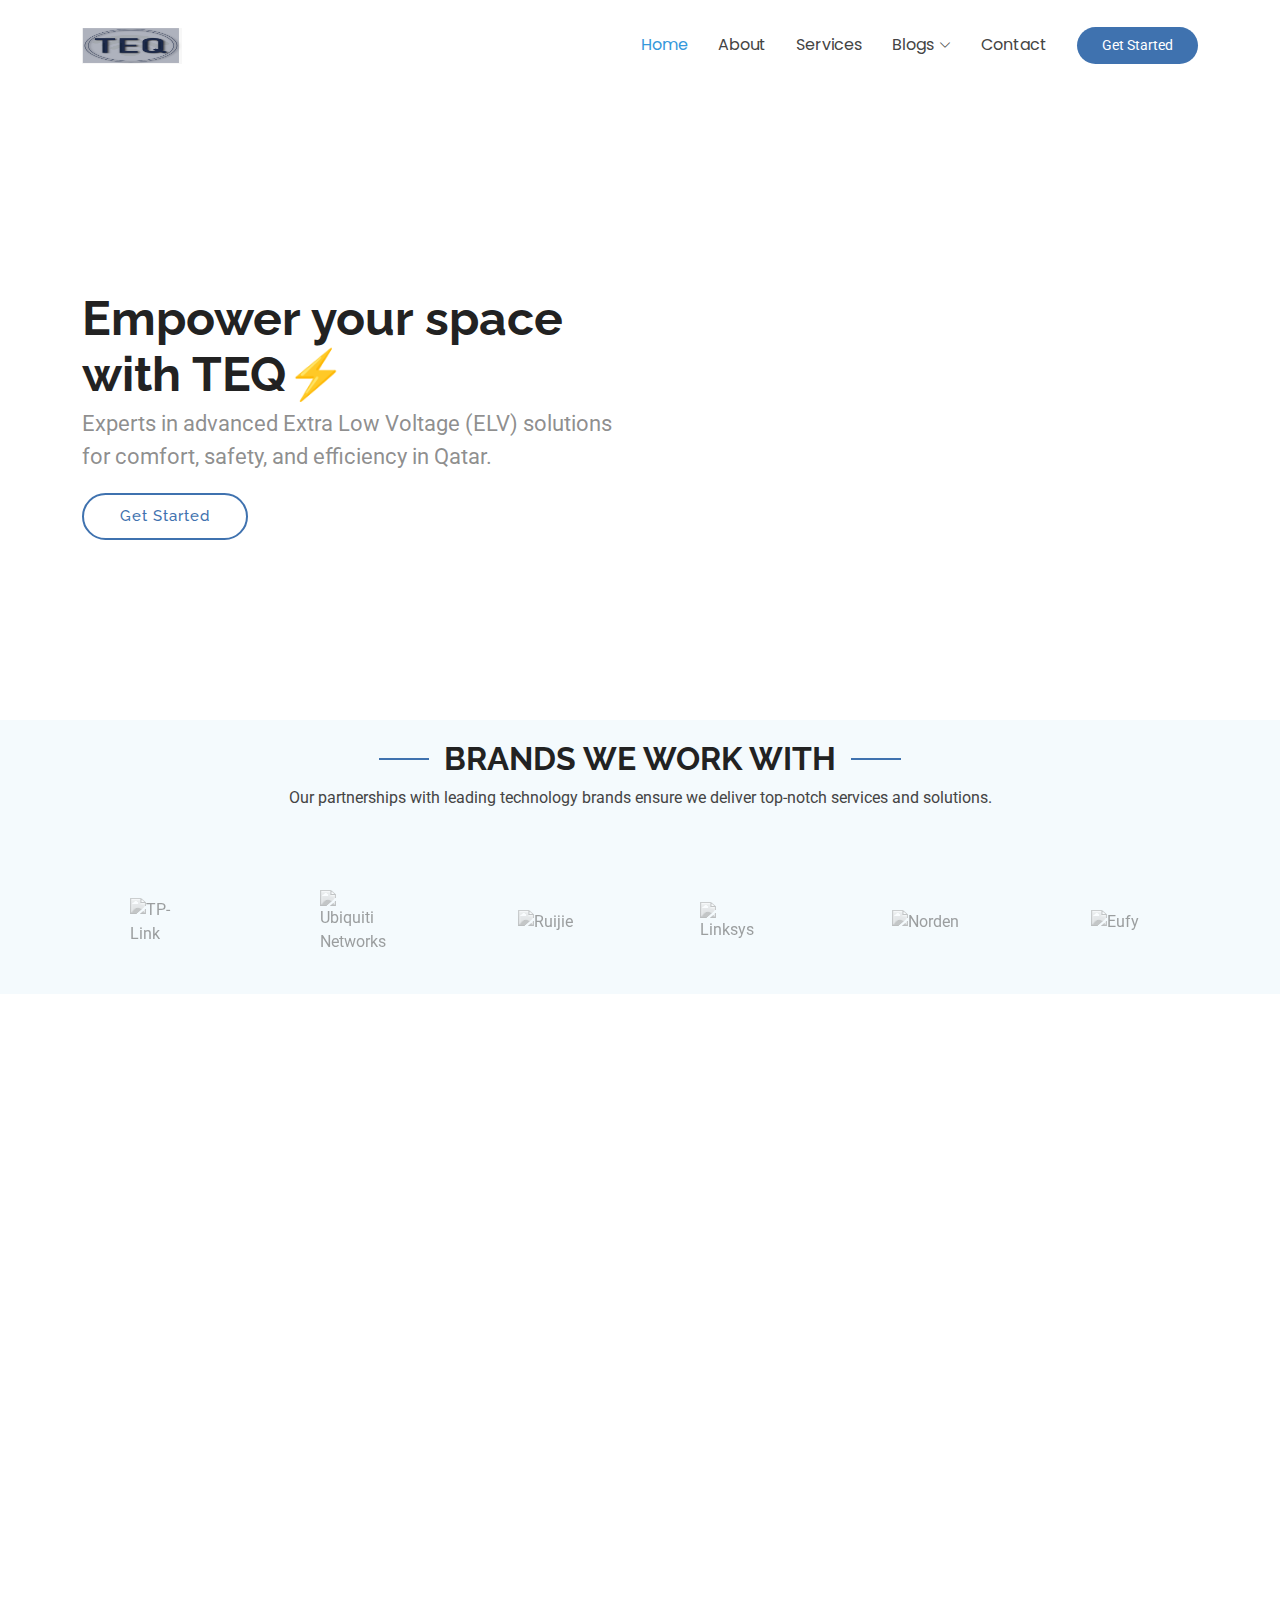
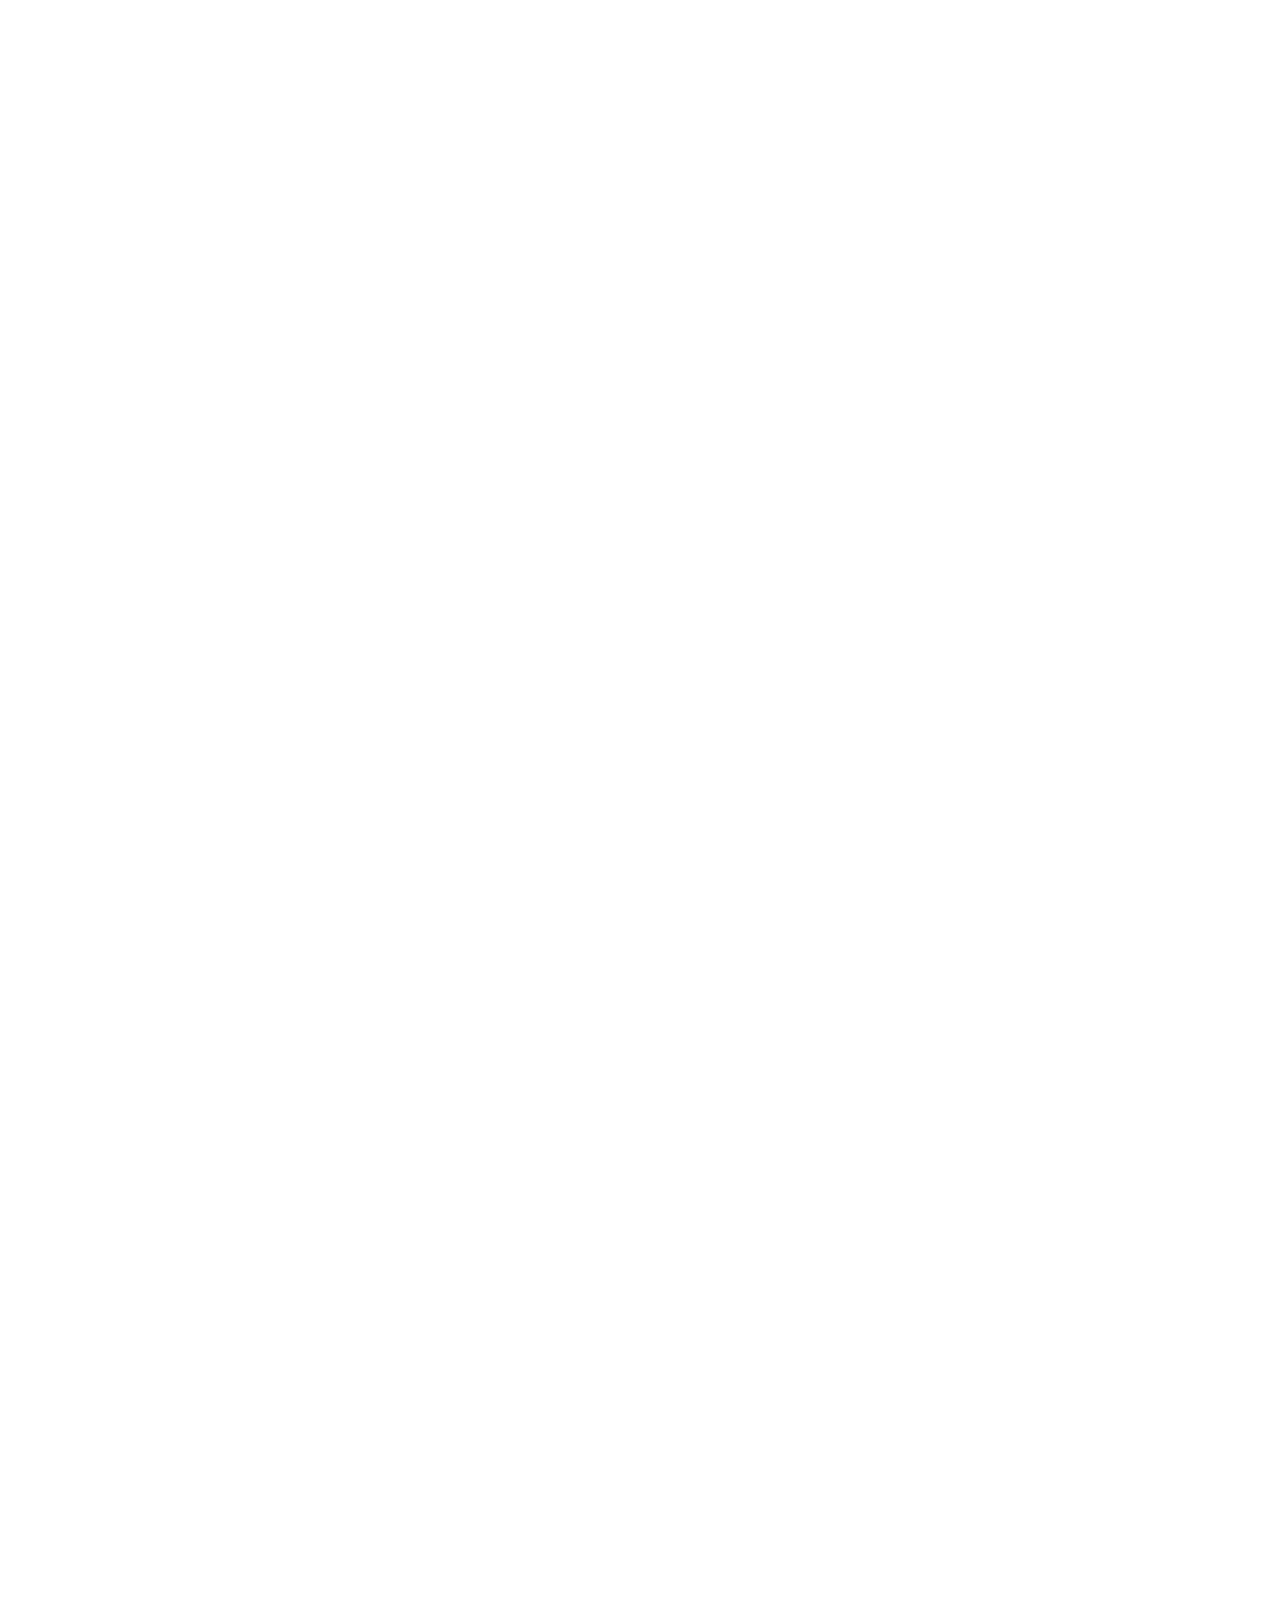
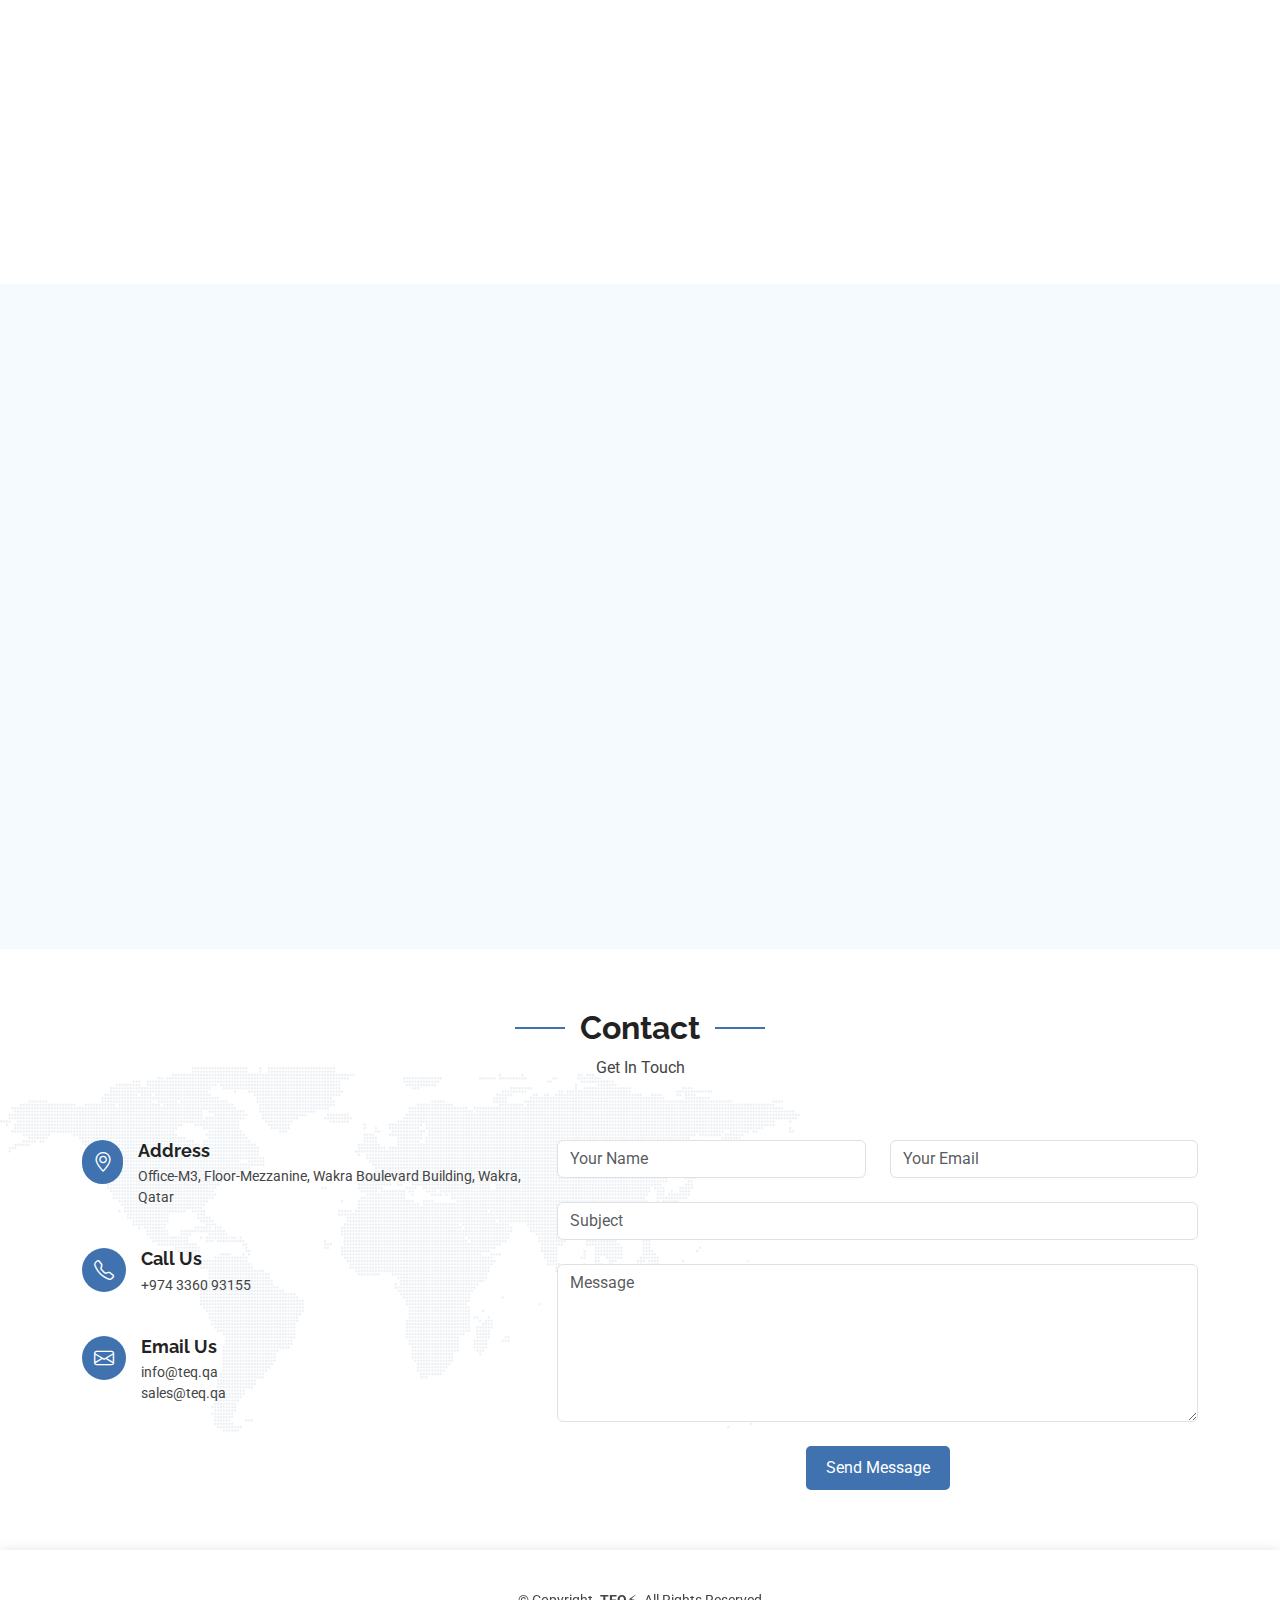
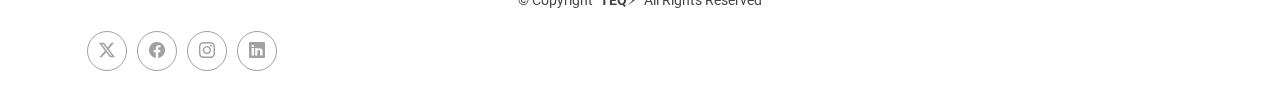
==== index.html @ 2097a6c1 "hide config" ====
<!DOCTYPE html>
<html lang="en">

<head>
  <meta charset="utf-8">
  <meta content="width=device-width, initial-scale=1.0" name="viewport">
  <title>TEQ⚡</title>
  <meta name="description" content="">
  <meta name="keywords" content="">

  <!-- Favicons -->
  <link href="assets/img/favicon.jpg" rel="icon">
  <link href="assets/img/apple-touch-icon.png" rel="apple-touch-icon">

  <!-- Fonts -->
  <link href="https://fonts.googleapis.com" rel="preconnect">
  <link href="https://fonts.gstatic.com" rel="preconnect" crossorigin>
  <link
    href="https://fonts.googleapis.com/css2?family=Roboto:ital,wght@0,100;0,300;0,400;0,500;0,700;0,900;1,100;1,300;1,400;1,500;1,700;1,900&family=Poppins:ital,wght@0,100;0,200;0,300;0,400;0,500;0,600;0,700;0,800;0,900;1,100;1,200;1,300;1,400;1,500;1,600;1,700;1,800;1,900&family=Raleway:ital,wght@0,100;0,200;0,300;0,400;0,500;0,600;0,700;0,800;0,900;1,100;1,200;1,300;1,400;1,500;1,600;1,700;1,800;1,900&display=swap"
    rel="stylesheet">

  <link href="assets/teq/bootstrap/css/bootstrap.min.css" rel="stylesheet">
  <link href="assets/teq/bootstrap-icons/bootstrap-icons.css" rel="stylesheet">
  <link href="assets/teq/aos/aos.css" rel="stylesheet">
  <link href="assets/teq/glightbox/css/glightbox.min.css" rel="stylesheet">
  <link href="assets/teq/swiper/swiper-bundle.min.css" rel="stylesheet">
  <link href="assets/css/main.css" rel="stylesheet">

  <!-- EmailJS SDK -->
  <script type="text/javascript" src="https://cdn.jsdelivr.net/npm/@emailjs/browser@4/dist/email.min.js">
  </script>
  <script type="text/javascript">
    (function () {
      emailjs.init({
        public_key: config.publicKey || publicKey,
      });
    })();
  </script>

</head>

<body class="index-page">
  <header id="header" class="header d-flex align-items-center sticky-top">
    <div class="container-fluid container-xl position-relative d-flex align-items-center">
      <a href="index.html" class="logo d-flex align-items-center me-auto">
        <h1><img src="assets/img/favicon.jpg" alt="TEQ⚡" style="width: 100px; height: auto;"></h1>
      </a>
      <nav id="navmenu" class="navmenu">
        <ul>
          <li><a href="#hero" class="active">Home<br></a></li>
          <li><a href="#about">About</a></li>
          <li><a href="#services">Services</a></li>
          <li class="dropdown"><a href="#"><span>Blogs</span> <i class="bi bi-chevron-down toggle-dropdown"></i></a>
            <ul>
              <li><a href="#">📶 Wi-Fi Networking</a></li>
              <li><a href="#">🎥 CCTV Installation</a></li>
              <li><a href="#">🛎️ Smart Intercom Systems</a></li>
              <li><a href="#">🔌 Structured Cabling</a></li>
              <li><a href="#">🏠 Home Automation</a></li>
              <li><a href="#">📢 Public Address Systems</a></li>
               <!-- <li class="dropdown"><a href="#"><span>Deep Dropdown</span> <i
                class="bi bi-chevron-down toggle-dropdown"></i></a> -->
            <!-- <ul>
              <li><a href="#">Deep Dropdown 1</a></li>
              <li><a href="#">Deep Dropdown 2</a></li>
              <li><a href="#">Deep Dropdown 3</a></li>
              <li><a href="#">Deep Dropdown 4</a></li>
              <li><a href="#">Deep Dropdown 5</a></li>
            </ul> -->
          <!-- </li> -->
            </ul>
          </li>
          <li><a href="#contact">Contact</a></li>
        </ul>
        <i class="mobile-nav-toggle d-xl-none bi bi-list"></i>
      </nav>
      <a class="btn-getstarted" href="index.html#about">Get Started</a>
    </div>
  </header>

  <main class="main">
    <div id="hero"></div>
    <div id="clients"></div>
    <div id="about"></div>
    <div id="services"></div>
    <div id="status"></div>
    <div id="altServices"></div>
    <div id="features"></div>
    <div id="testimonials"></div>
    <!-- <div id="pricing"></div> -->
    <div id="contact"></div>

    <script src="pages/hero.js"></script>
    <script src="pages/clients.js"></script>
    <script src="pages/about.js"></script>
    <script src="pages/services.js"></script>
    <script src="pages/status.js"></script>
    <script src="pages/altservices.js"></script>
    <script src="pages/features.js"></script>
    <script src="pages/testimonials.js"></script>
     <!-- <script src="pages/pricing.js"></script> -->
    <script src="pages/contact.js"></script>
  </main>

    <script>
      document.addEventListener("DOMContentLoaded", () => {
        ['hero', 'clients', 'about', 'services', 'status', 'altServices', 'features', 'testimonials', 'contact'].forEach(section => {
          document.getElementById(`${section}`).innerHTML = window[`${section}Section`];
        });
      });
    </script>
 

  <footer id="footer" class="footer">
    <div class="container">
      <div class="copyright text-center ">
        <p>© <span>Copyright</span> <strong class="px-1 sitename">TEQ⚡</strong> <span>All Rights Reserved</span></p>
      </div>
      <div class="social-links d-flex justify-content-start">
        <a href=""><i class="bi bi-twitter-x"></i></a>
        <a href=""><i class="bi bi-facebook"></i></a>
        <a href=""><i class="bi bi-instagram"></i></a>
        <a href=""><i class="bi bi-linkedin"></i></a>
      </div>
      <!-- <div class="credits d-flex justify-content-end">
        Designed by <a href="https://teq.qa/">Teq.qa</a>
      </div>  -->
    </div>
  </footer>

  <!-- Scroll Top -->
  <a href="#" id="scroll-top" class="scroll-top d-flex align-items-center justify-content-center"><i
      class="bi bi-arrow-up-short"></i></a>

  <!-- Preloader -->
  <div id="preloader"></div>

  <!-- teq JS Files -->
  <script src="assets/teq/bootstrap/js/bootstrap.bundle.min.js"></script>
  <script src="assets/teq/php-email-form/validate.js"></script>
  <script src="assets/teq/aos/aos.js"></script>
  <script src="assets/teq/glightbox/js/glightbox.min.js"></script>
  <script src="assets/teq/purecounter/purecounter_vanilla.js"></script>
  <script src="assets/teq/swiper/swiper-bundle.min.js"></script>
  <script src="assets/teq/imagesloaded/imagesloaded.pkgd.min.js"></script>
  <script src="assets/teq/isotope-layout/isotope.pkgd.min.js"></script>

  <!-- Main JS File -->
  <script src="assets/js/main.js"></script>

</body>

</html>
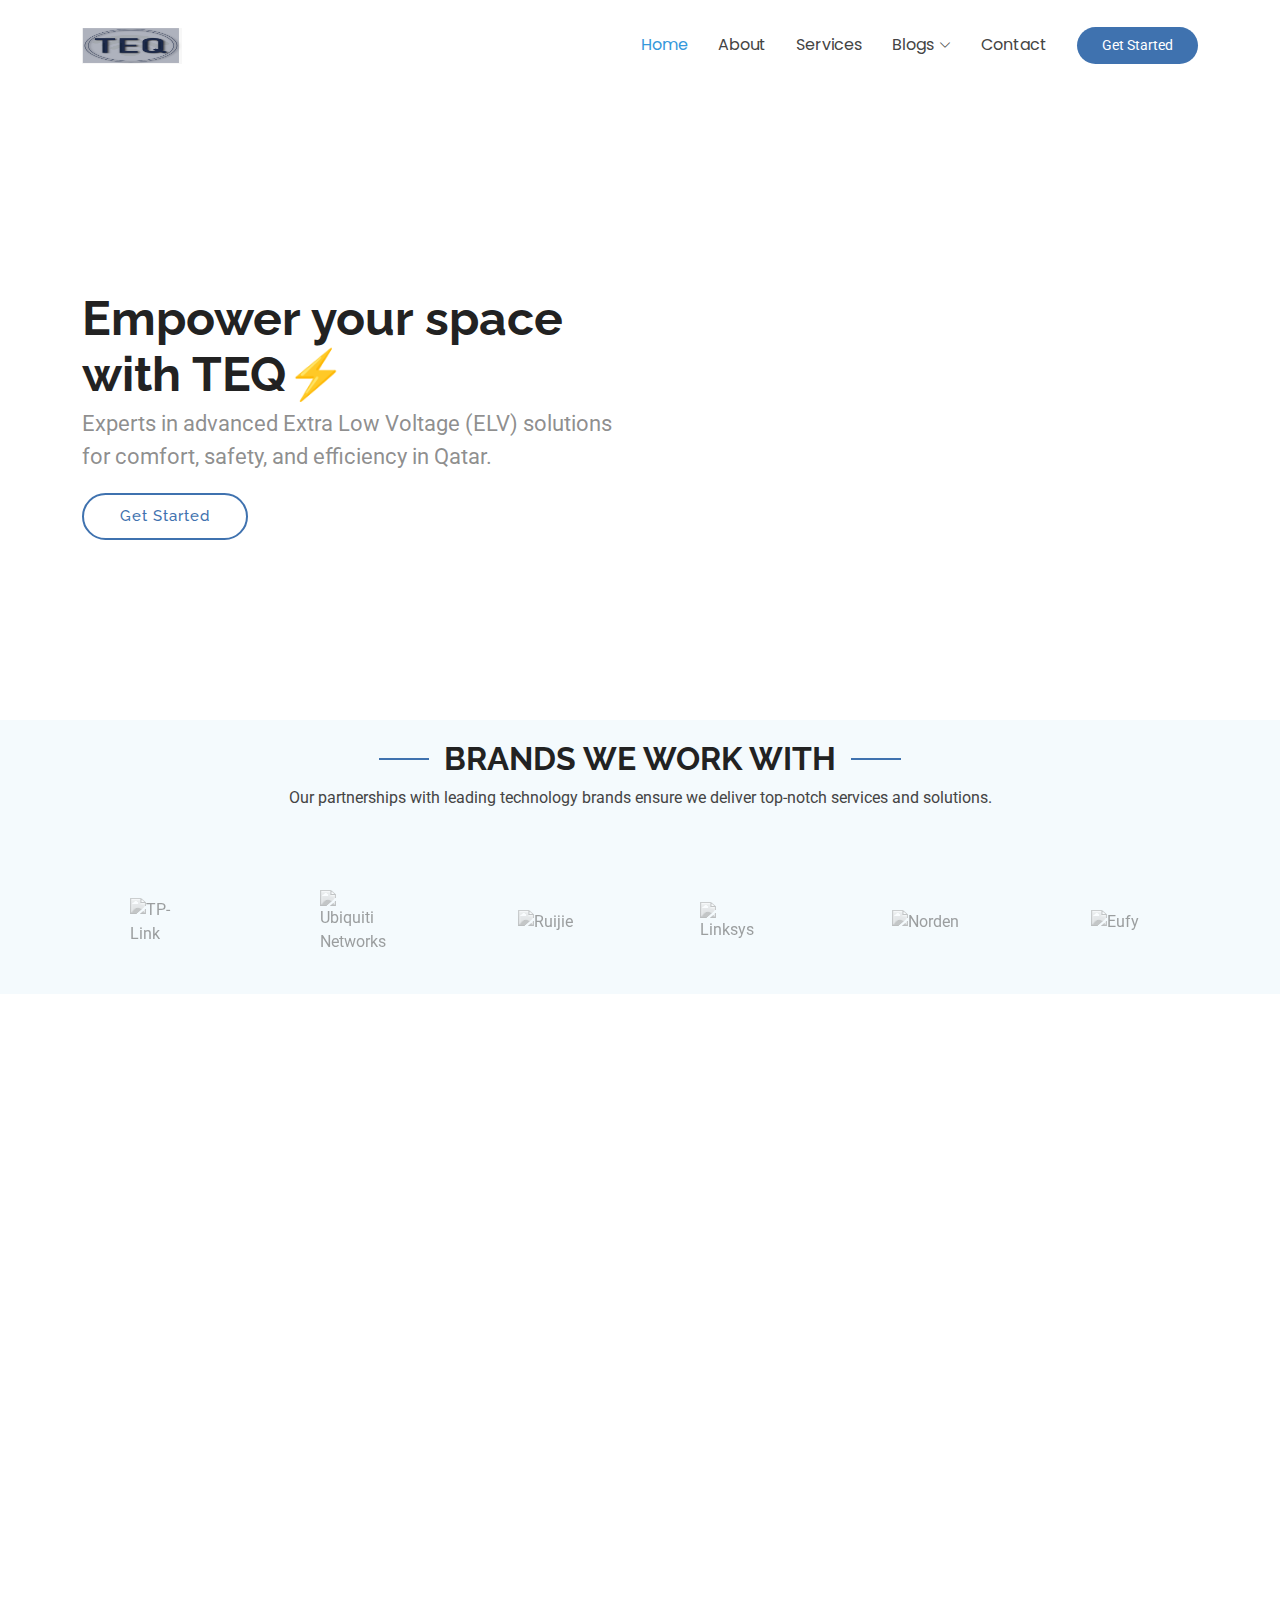
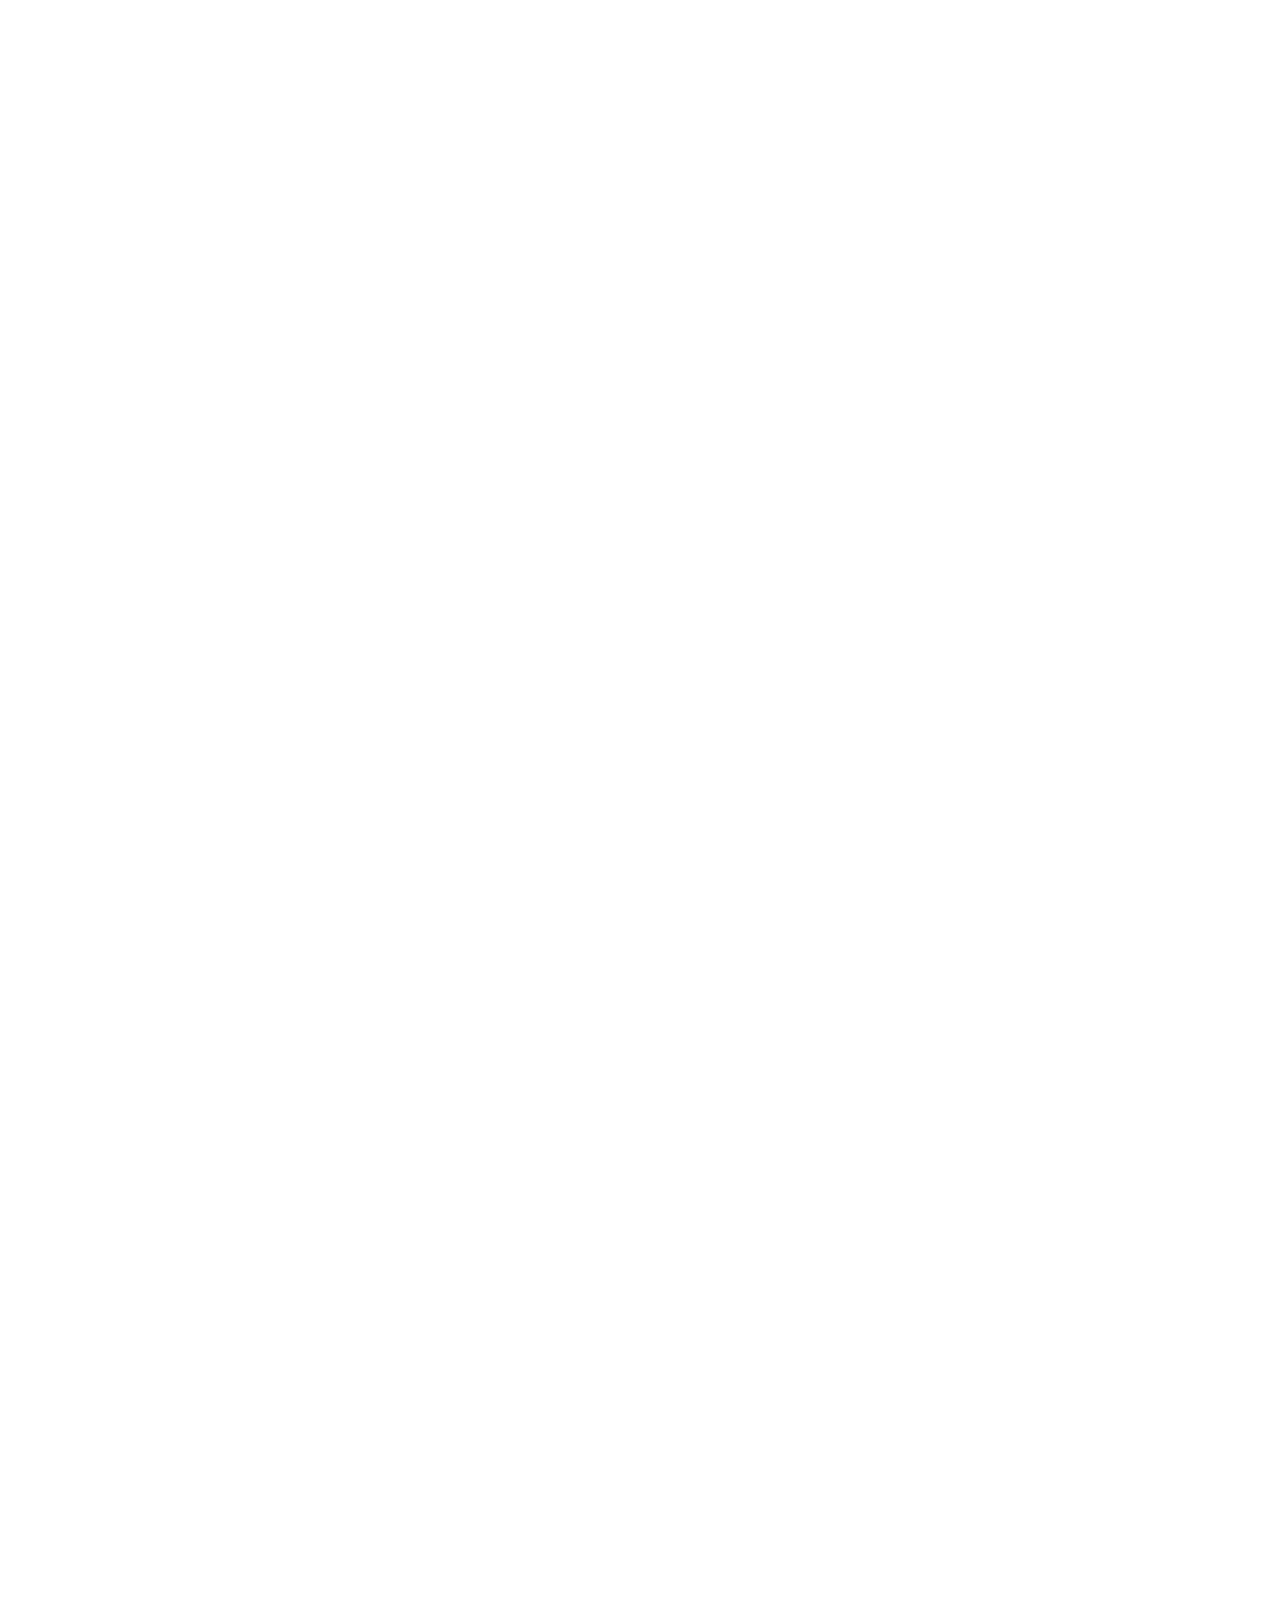
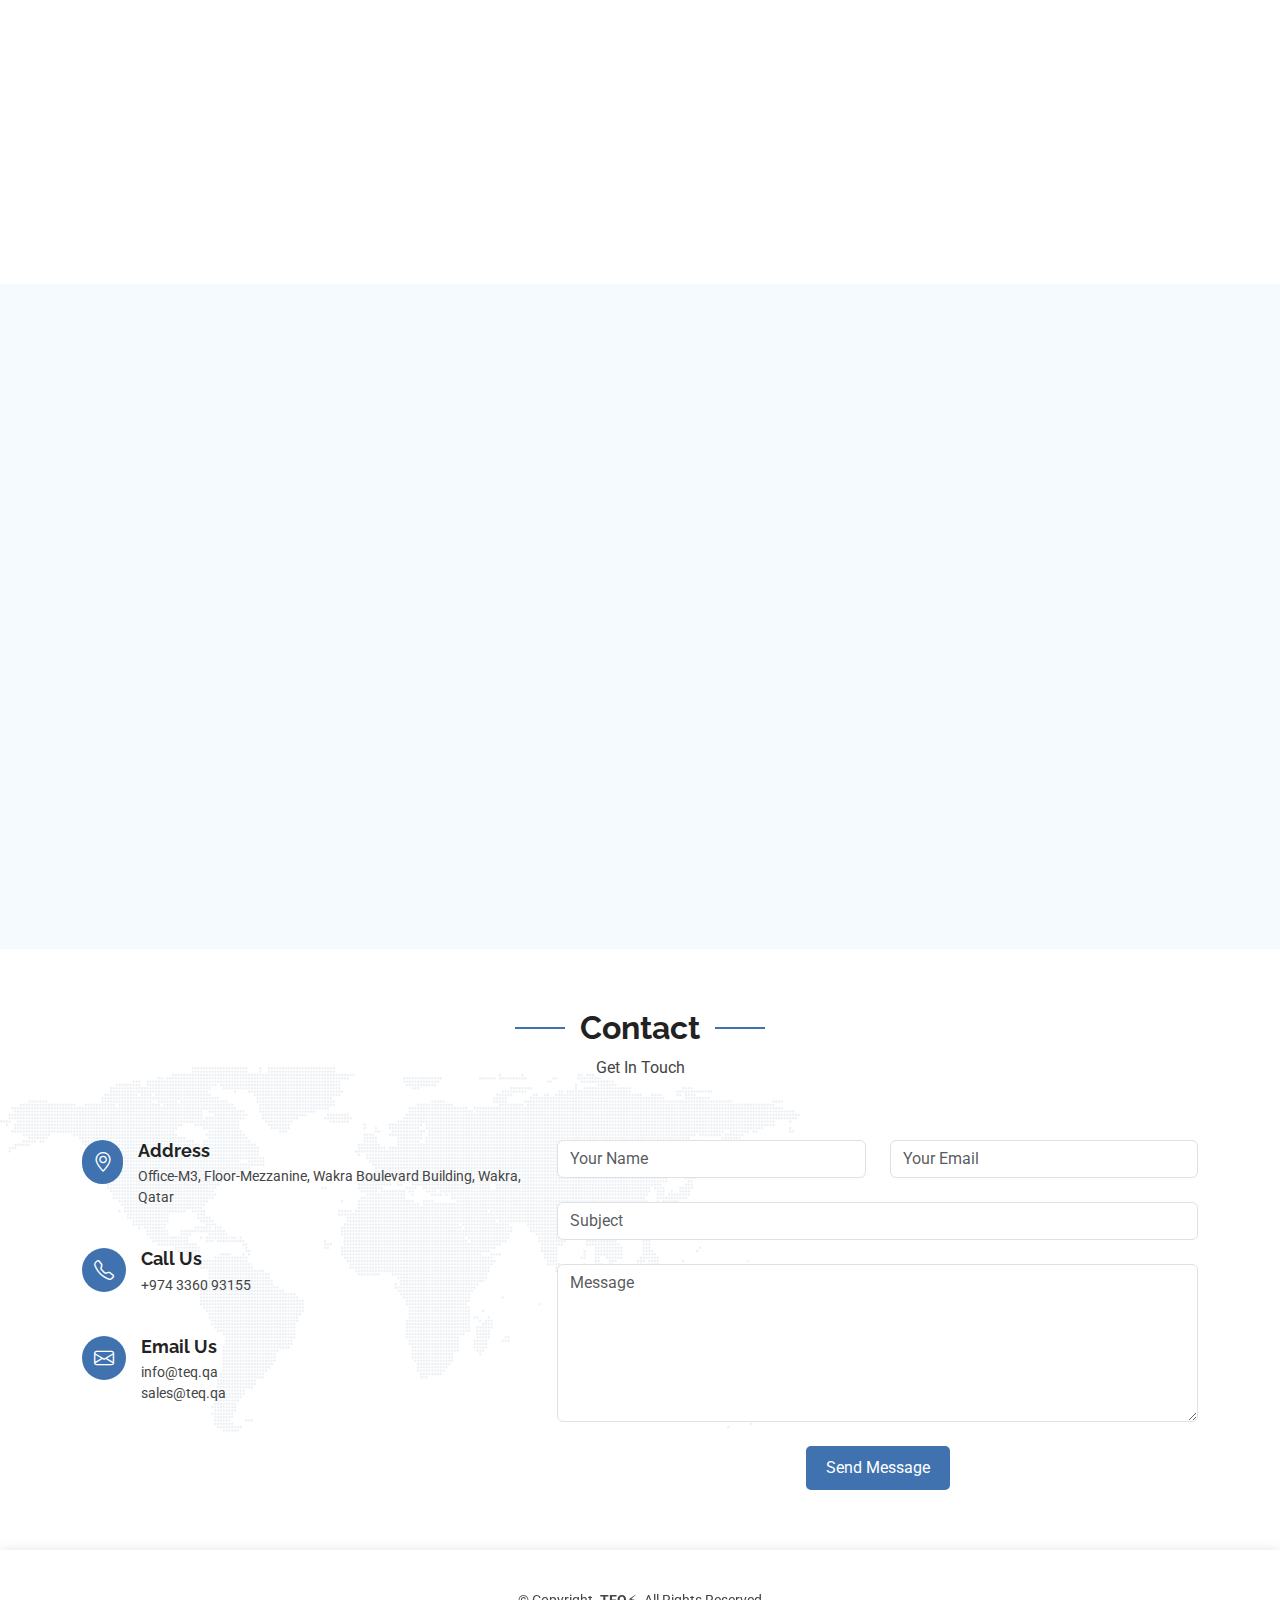
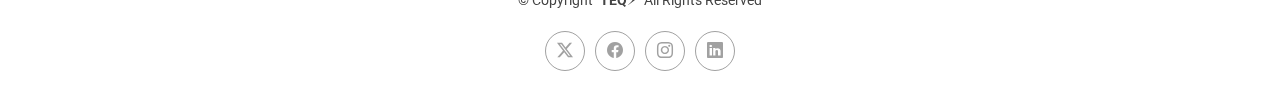
==== commit 496cb2c6: "working email" ====
--- a/index.html
+++ b/index.html
@@ -27,13 +27,10 @@
   <link href="assets/css/main.css" rel="stylesheet">
 
   <!-- EmailJS SDK -->
-  <script type="text/javascript" src="https://cdn.jsdelivr.net/npm/@emailjs/browser@4/dist/email.min.js">
-  </script>
+  <script type="text/javascript" src="https://cdn.jsdelivr.net/npm/@emailjs/browser@4/dist/email.min.js"></script>
   <script type="text/javascript">
     (function () {
-      emailjs.init({
-        public_key: config.publicKey || publicKey,
-      });
+      emailjs.init("aItFPRbeKPMdW25vp"); 
     })();
   </script>
 
@@ -116,7 +113,7 @@
       <div class="copyright text-center ">
         <p>© <span>Copyright</span> <strong class="px-1 sitename">TEQ⚡</strong> <span>All Rights Reserved</span></p>
       </div>
-      <div class="social-links d-flex justify-content-start">
+      <div class="social-links d-flex justify-content-center">
         <a href=""><i class="bi bi-twitter-x"></i></a>
         <a href=""><i class="bi bi-facebook"></i></a>
         <a href=""><i class="bi bi-instagram"></i></a>
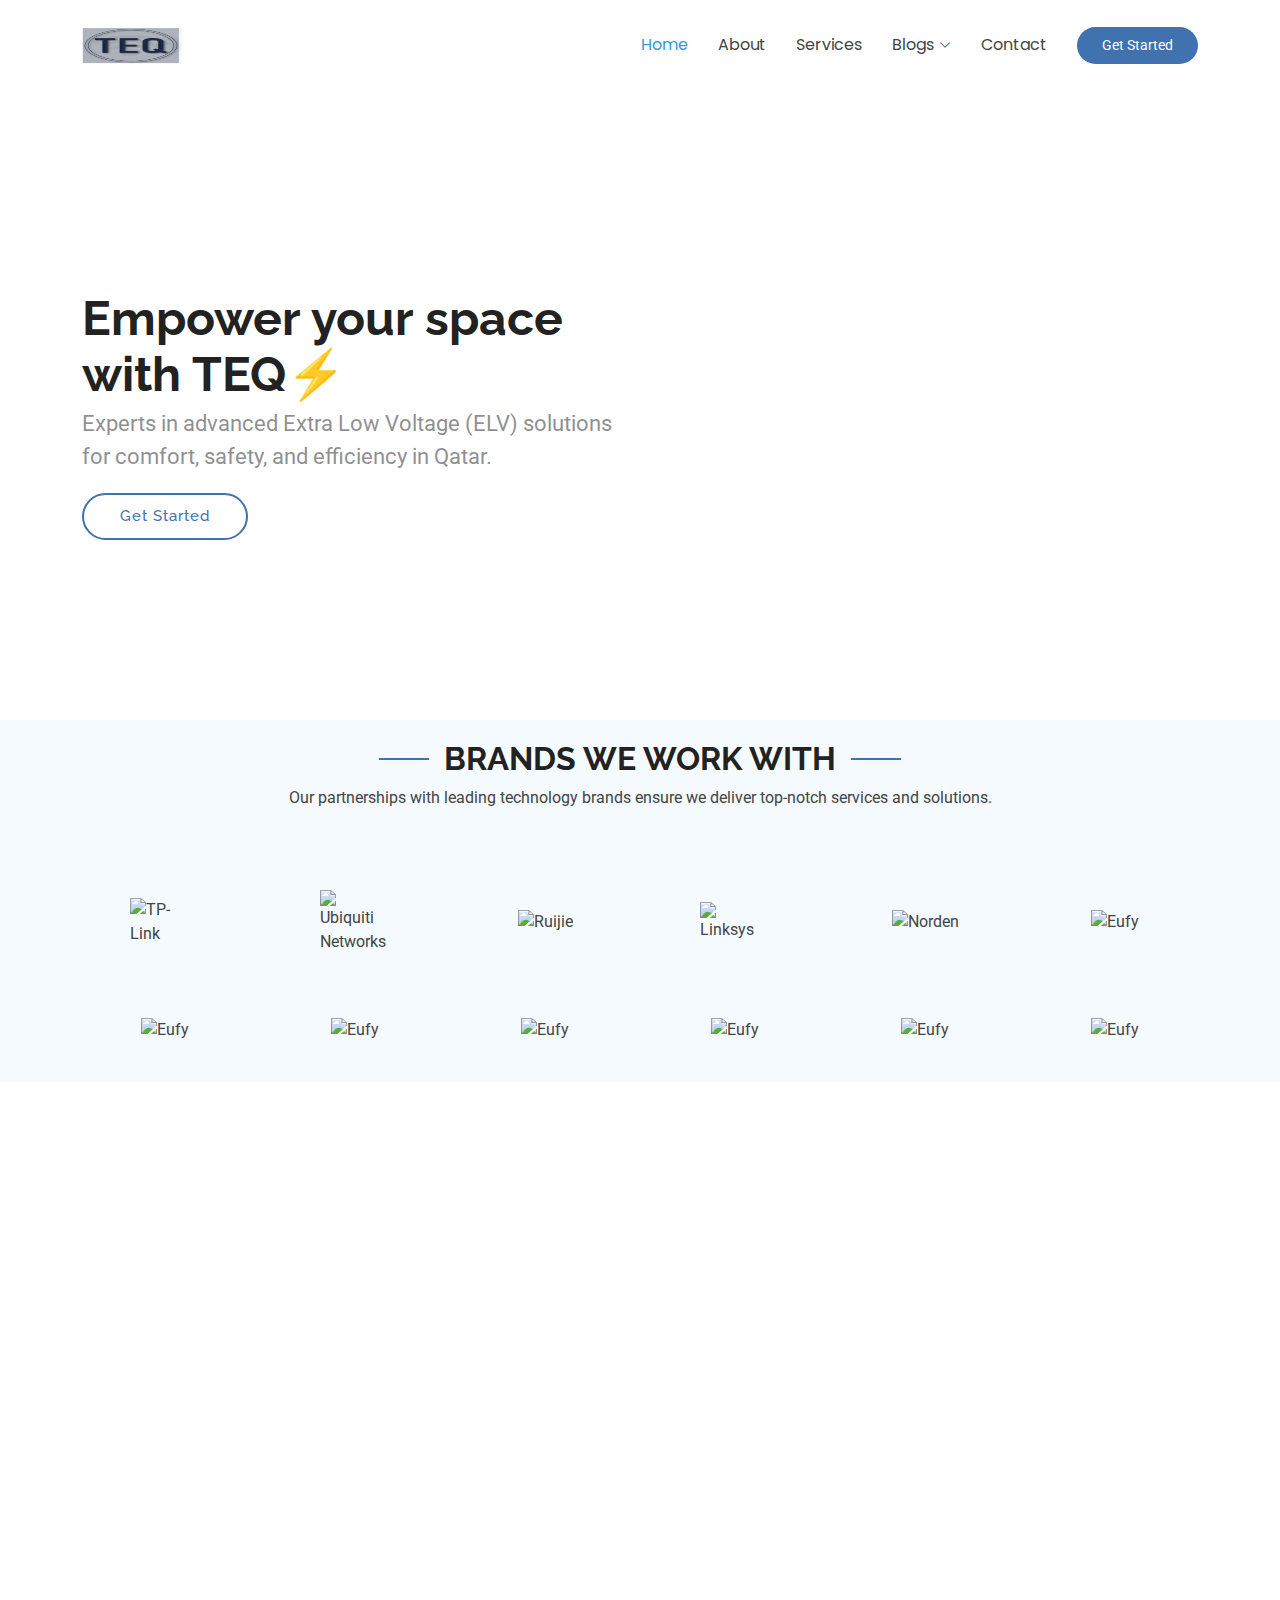
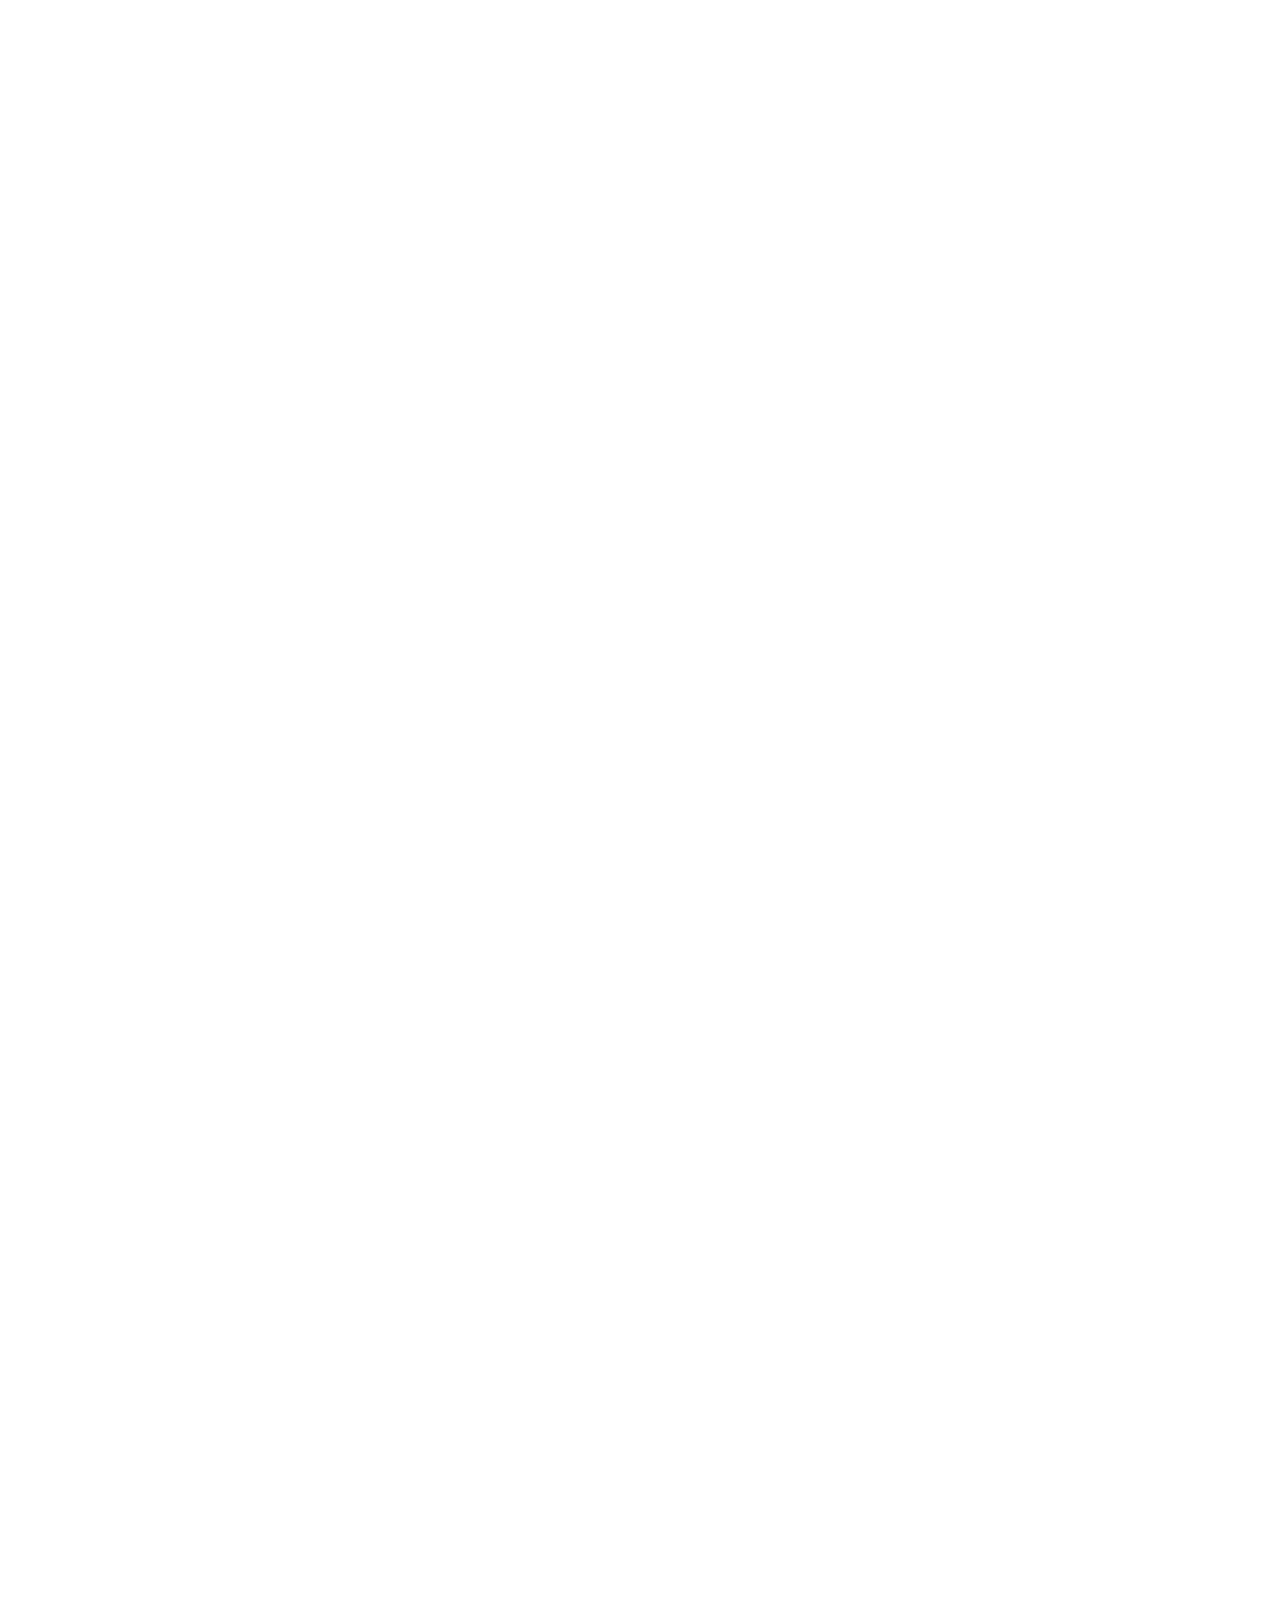
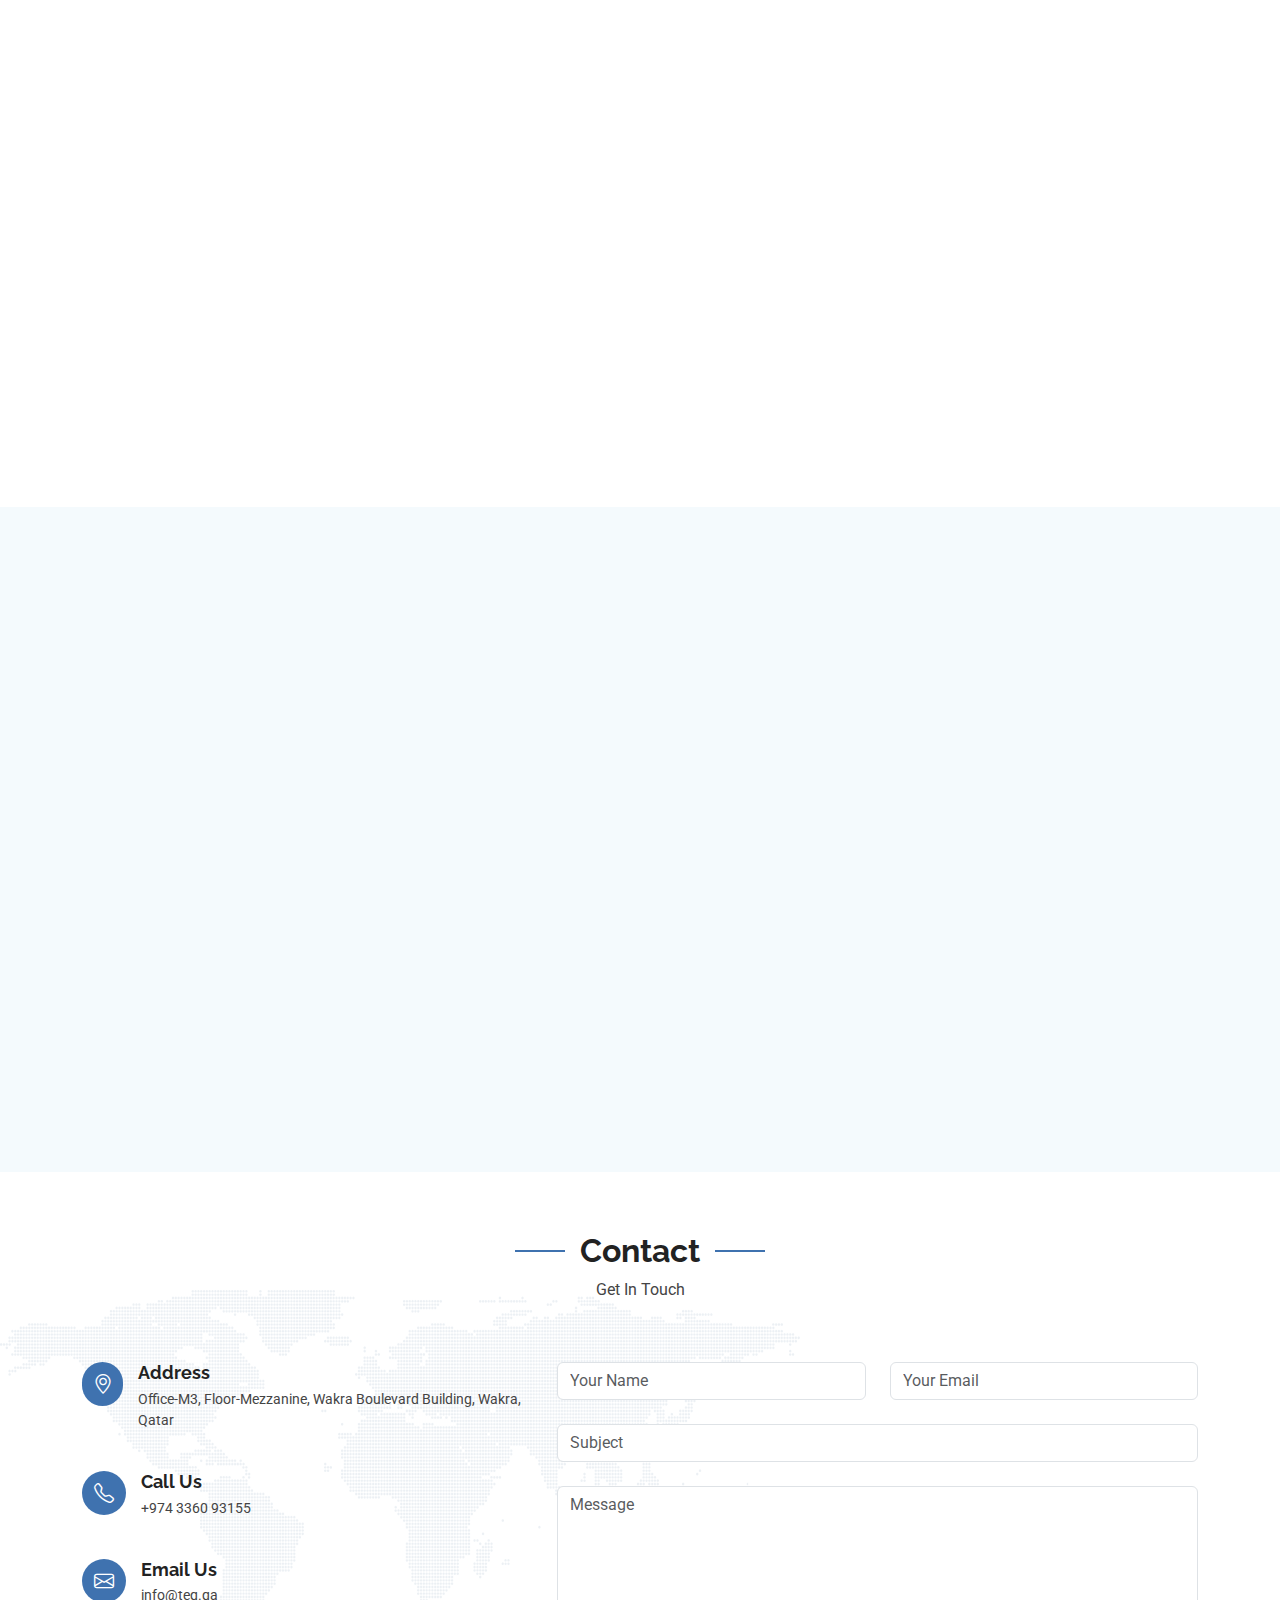
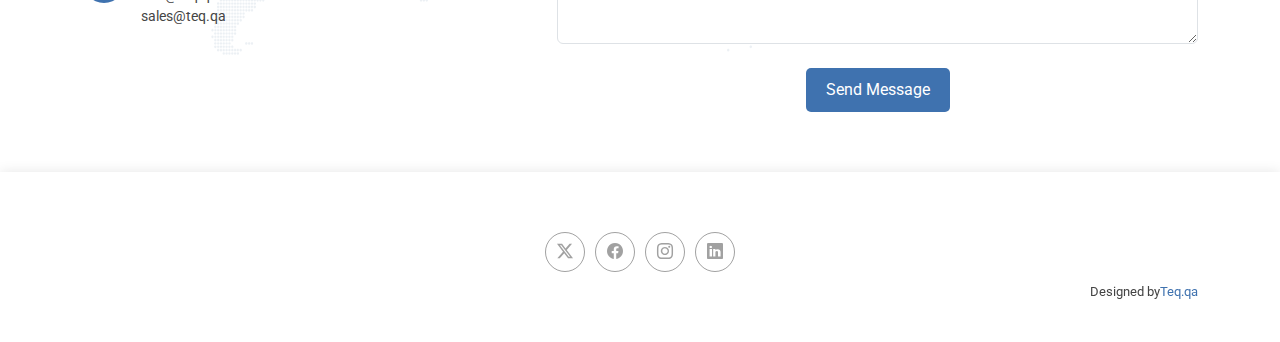
==== commit 9a640947: "Added more clients" ====
--- a/index.html
+++ b/index.html
@@ -84,7 +84,6 @@
     <div id="altServices"></div>
     <div id="features"></div>
     <div id="testimonials"></div>
-    <!-- <div id="pricing"></div> -->
     <div id="contact"></div>
 
     <script src="pages/hero.js"></script>
@@ -95,33 +94,125 @@
     <script src="pages/altservices.js"></script>
     <script src="pages/features.js"></script>
     <script src="pages/testimonials.js"></script>
-     <!-- <script src="pages/pricing.js"></script> -->
-    <script src="pages/contact.js"></script>
   </main>
 
     <script>
       document.addEventListener("DOMContentLoaded", () => {
-        ['hero', 'clients', 'about', 'services', 'status', 'altServices', 'features', 'testimonials', 'contact'].forEach(section => {
+        ['hero', 'clients', 'about', 'services', 'status', 'altServices', 'features', 'testimonials','contact'].forEach(section => {
           document.getElementById(`${section}`).innerHTML = window[`${section}Section`];
         });
       });
     </script>
+    <script>
+      (function () {
+        const contactSection = `
+        <section id="contact" class="contact section">
+          <div class="container section-title">
+            <h2>Contact</h2>
+            <p>Get In Touch</p>
+          </div>
+          <div class="container position-relative">
+            <div class="row gy-4">
+              <div class="col-lg-5">
+                <div class="info-item d-flex">
+                  <i class="bi bi-geo-alt"></i>
+                  <div>
+                    <h3>Address</h3>
+                    <p>Office-M3, Floor-Mezzanine, Wakra Boulevard Building, Wakra, Qatar</p>
+                  </div>
+                </div>
+                <div class="info-item d-flex">
+                  <i class="bi bi-telephone"></i>
+                  <div>
+                    <h3>Call Us</h3>
+                    <p>+974 3360 93155</p>
+                  </div>
+                </div>
+                <div class="info-item d-flex">
+                  <i class="bi bi-envelope"></i>
+                  <div>
+                    <h3>Email Us</h3>
+                    <p>info@teq.qa</p>
+                    <p>sales@teq.qa</p>
+                  </div>
+                </div>
+              </div>
+              <div class="col-lg-7">
+                <form id="contact-form">
+                  <div class="row gy-4">
+                    <div class="col-md-6">
+                      <input type="text" id="name" name="name" class="form-control" placeholder="Your Name" required>
+                    </div>
+                    <div class="col-md-6">
+                      <input type="email" id="email" name="email" class="form-control" placeholder="Your Email" required>
+                    </div>
+                    <div class="col-md-12">
+                      <input type="text" id="subject" name="subject" class="form-control" placeholder="Subject" required>
+                    </div>
+                    <div class="col-md-12">
+                      <textarea id="message" name="message" class="form-control" rows="6" placeholder="Message" required></textarea>
+                    </div>
+                    <div class="col-md-12 text-center">
+                      <div class="error-message" style="display:none; color: #ff4d4d; background-color: #ffe6e6; border: 1px solid #ffcccc; padding: 15px; border-radius: 5px; margin-top: 10px;">
+                        <strong>Error:</strong> Failed to send the message! Please try again.
+                      </div>
+                      <div class="sent-message" style="display:none; color: #28a745; background-color: #d4edda; border: 1px solid #c3e6cb; padding: 15px; border-radius: 5px; margin-top: 10px;">
+                        <strong>Success:</strong> Your message has been sent. Thank you!
+                      </div>
+                      <button type="submit">Send Message</button>
+                    </div>
+                  </div>
+                </form>
+              </div>
+            </div>
+          </div>
+        </section>`;
+        window.contactSection = contactSection;
+  
+        document.addEventListener("DOMContentLoaded", function () {
+          document.getElementById("contact").innerHTML = contactSection;
+  
+          document.getElementById("contact-form").addEventListener("submit", function (event) {
+            event.preventDefault();
+  
+            const templateParams = {
+              name: document.getElementById("name").value,
+              email: document.getElementById("email").value,
+              subject: document.getElementById("subject").value,
+              message: document.getElementById("message").value,
+            };
+            emailjs.send("service_vfatsnx", "template_kpo3k2d", templateParams).then(
+              function (response) {
+                console.log("SUCCESS!", response.status, response.text);
+                document.querySelector(".sent-message").style.display = "block";
+                document.querySelector(".error-message").style.display = "none";
+              },
+              function (error) {
+                console.log("FAILED...", error);
+                document.querySelector(".error-message").style.display = "block";
+                document.querySelector(".sent-message").style.display = "none";
+              }
+            );
+          });
+        });
+      })();
+    </script>
  
 
   <footer id="footer" class="footer">
     <div class="container">
-      <div class="copyright text-center ">
+      <!-- <div class="copyright text-center ">
         <p>© <span>Copyright</span> <strong class="px-1 sitename">TEQ⚡</strong> <span>All Rights Reserved</span></p>
-      </div>
+      </div> -->
       <div class="social-links d-flex justify-content-center">
         <a href=""><i class="bi bi-twitter-x"></i></a>
         <a href=""><i class="bi bi-facebook"></i></a>
         <a href=""><i class="bi bi-instagram"></i></a>
         <a href=""><i class="bi bi-linkedin"></i></a>
       </div>
-      <!-- <div class="credits d-flex justify-content-end">
+      <div class="credits d-flex justify-content-end">
         Designed by <a href="https://teq.qa/">Teq.qa</a>
-      </div>  -->
+      </div> 
     </div>
   </footer>
 
--- a/assets/css/main.css
+++ b/assets/css/main.css
@@ -748,13 +748,14 @@
   padding: 20px 40px;
   max-width: 90%;
   transition: 0.3s;
-  opacity: 0.5;
-  filter: grayscale(100);
+  /* opacity: 0.7; */
+  /* filter: grayscale(100); */
 }
 
 .clients .client-logo img:hover {
   filter: none;
   opacity: 1;
+  background:rgb(208, 226, 249);
 }
 
 @media (max-width: 640px) {
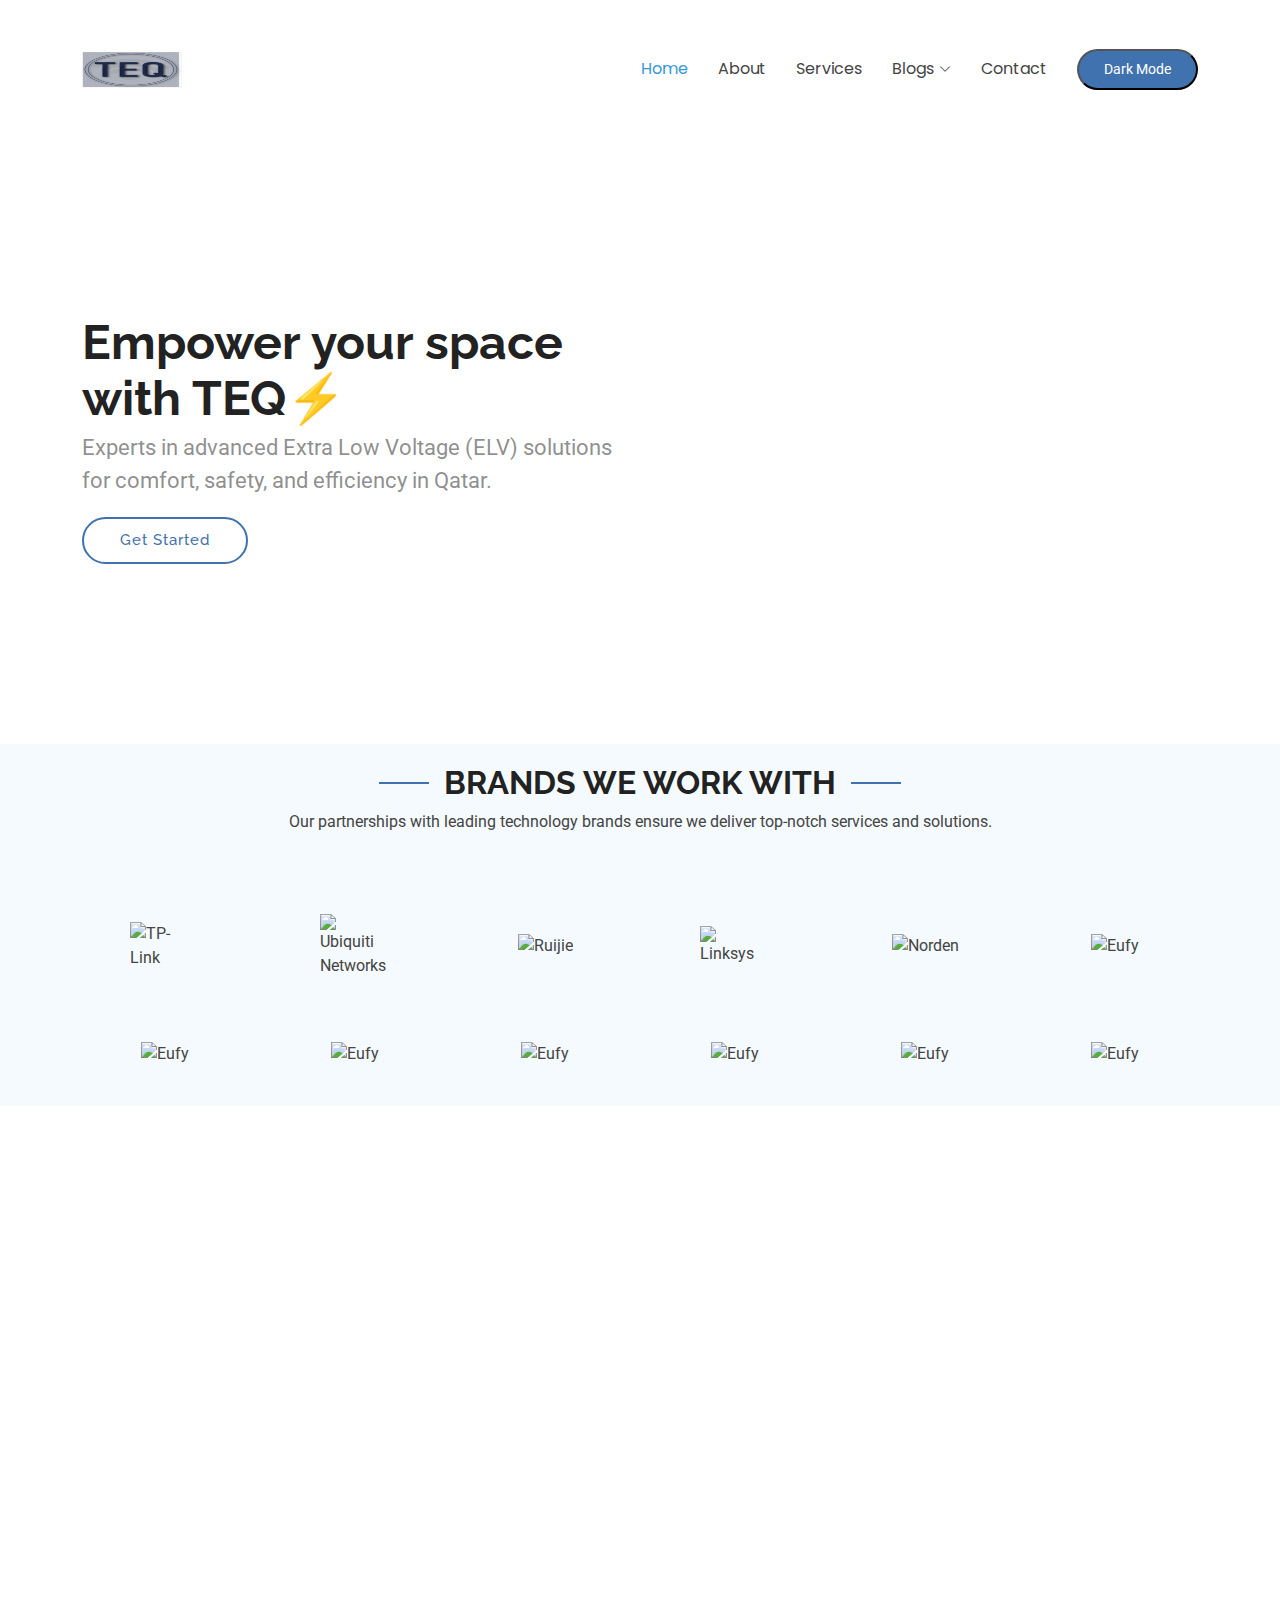
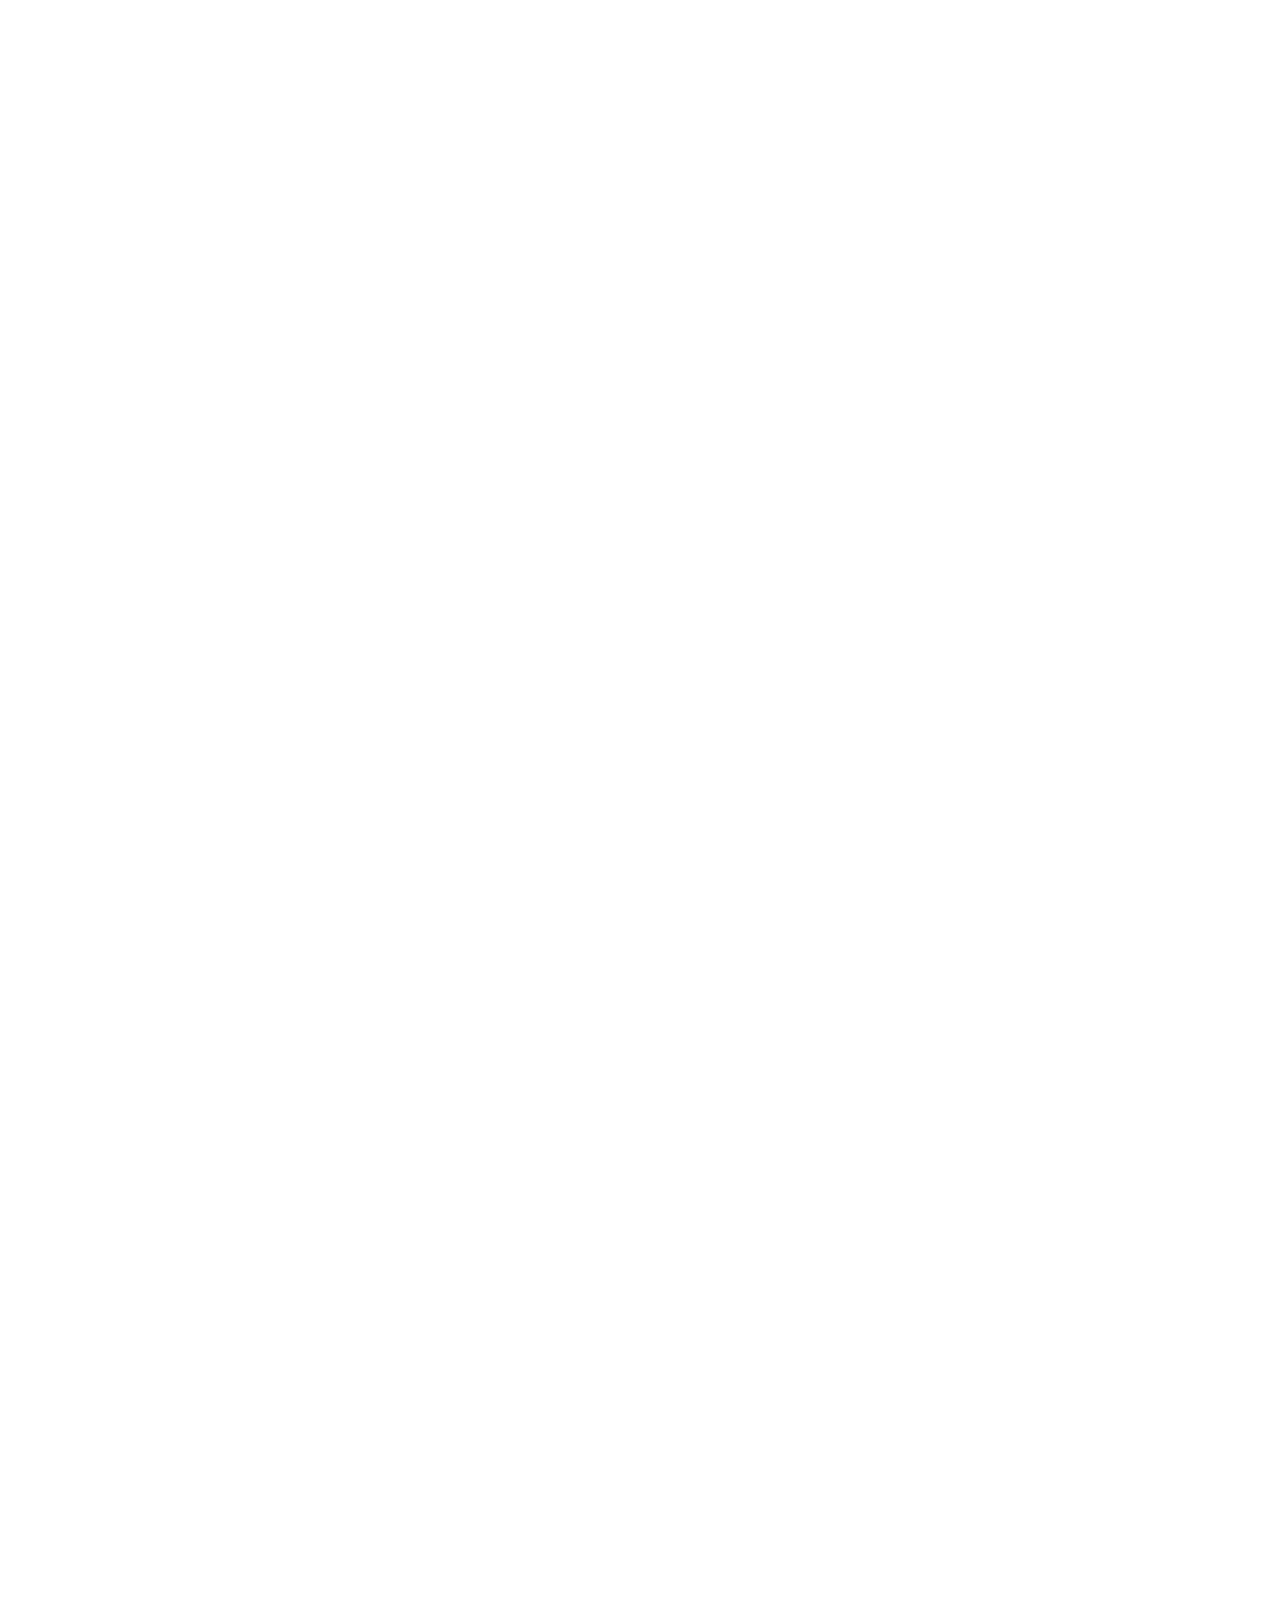
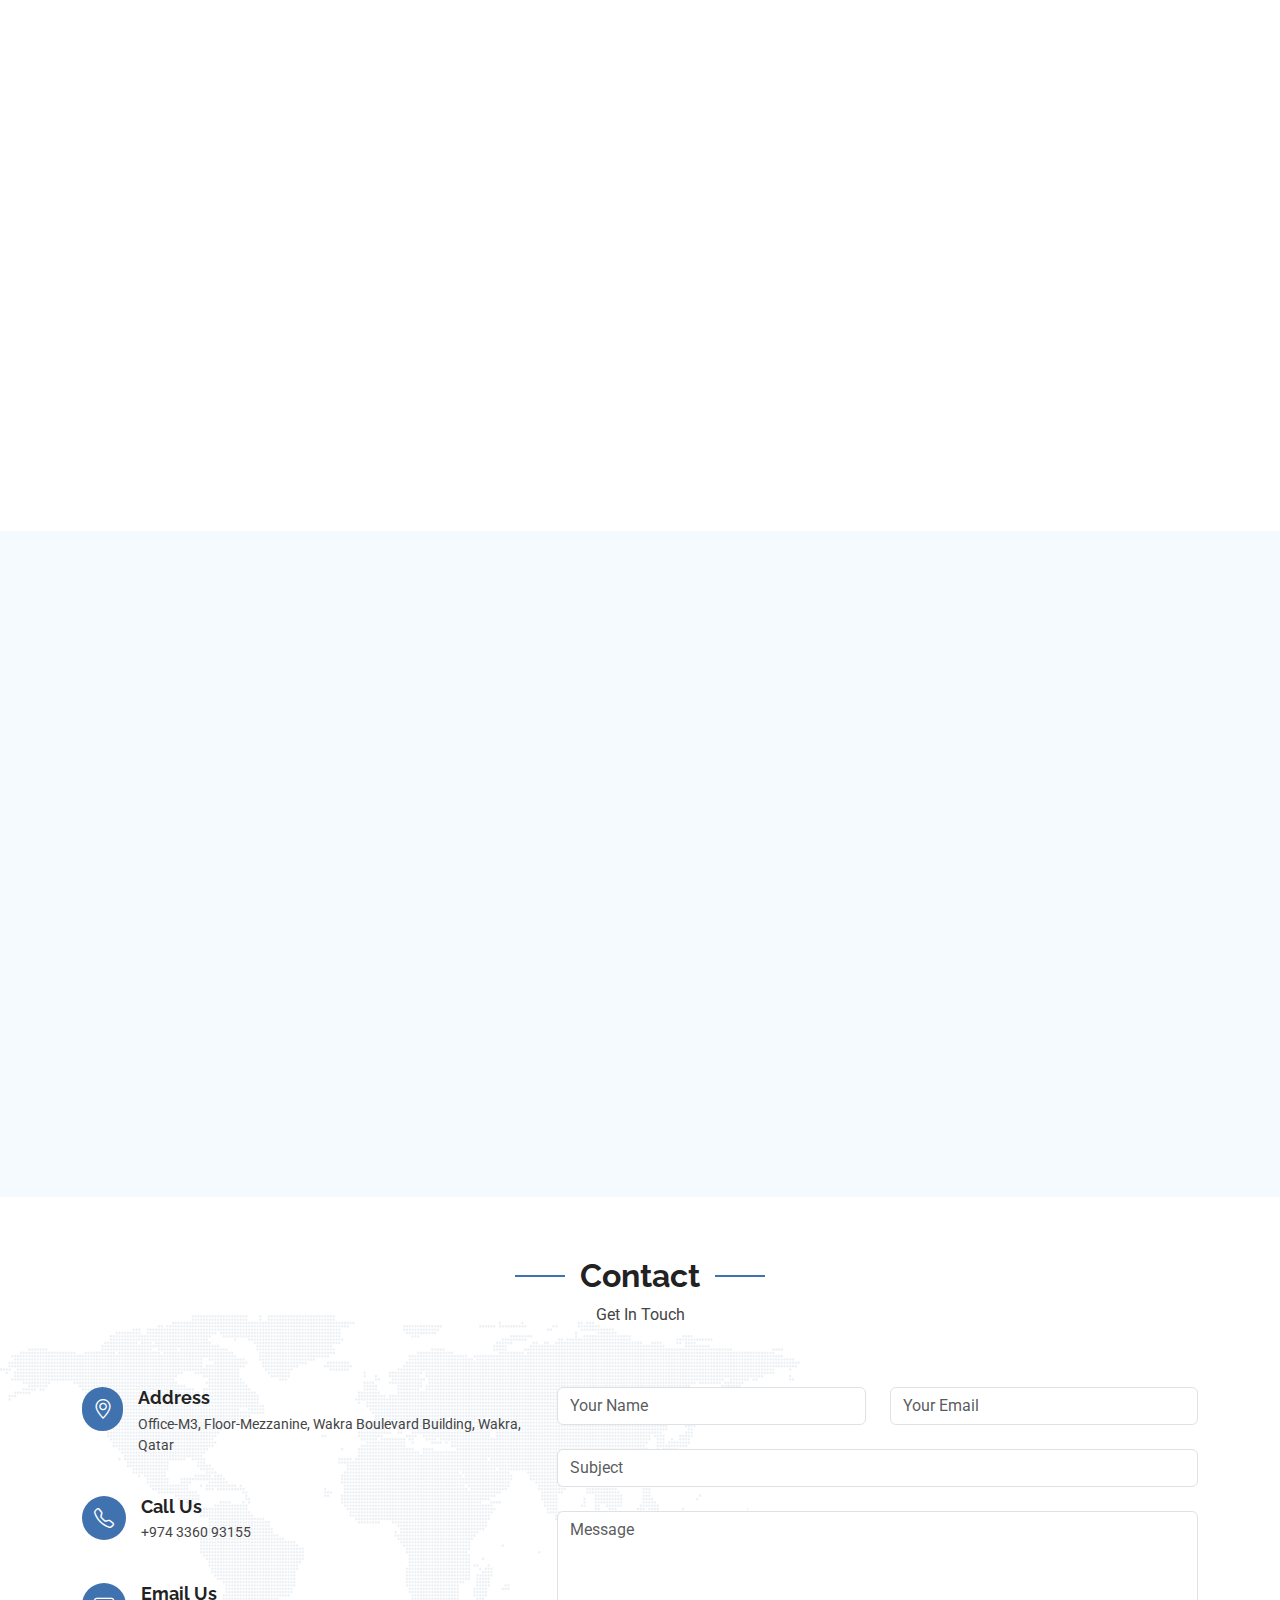
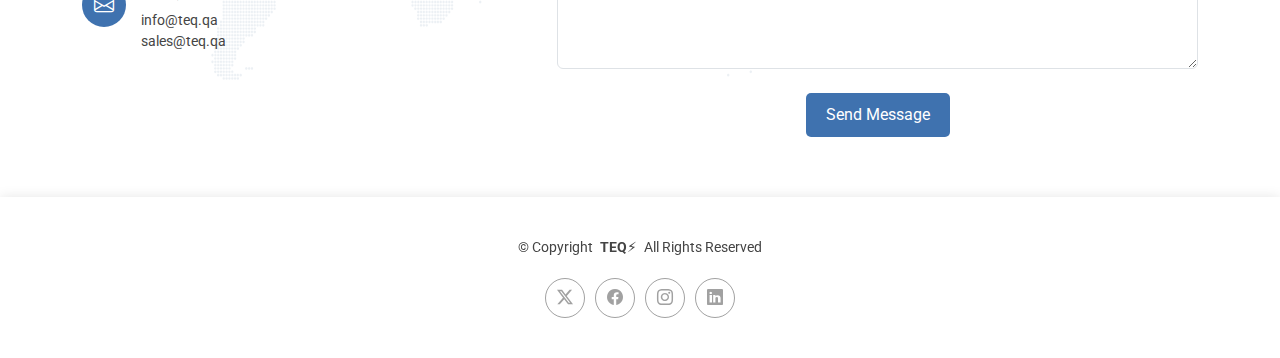
==== commit 0ec28494: "added arabic button" ====
--- a/index.html
+++ b/index.html
@@ -25,6 +25,18 @@
   <link href="assets/teq/glightbox/css/glightbox.min.css" rel="stylesheet">
   <link href="assets/teq/swiper/swiper-bundle.min.css" rel="stylesheet">
   <link href="assets/css/main.css" rel="stylesheet">
+
+  <script type="text/javascript">
+    function googleTranslateElementInit() {
+      new google.translate.TranslateElement({
+        pageLanguage: 'en',
+        includedLanguages: 'ar,en,hi',
+        layout: google.translate.TranslateElement.InlineLayout.SIMPLE
+      }, 'google_translate_element');
+    }
+  </script>
+  <script type="text/javascript" src="https://translate.google.com/translate_a/element.js?cb=googleTranslateElementInit"></script>
+
 
   <!-- EmailJS SDK -->
   <script type="text/javascript" src="https://cdn.jsdelivr.net/npm/@emailjs/browser@4/dist/email.min.js"></script>
@@ -33,15 +45,40 @@
       emailjs.init("aItFPRbeKPMdW25vp"); 
     })();
   </script>
+  
 
 </head>
 
 <body class="index-page">
+  <style>
+     :root {
+      --background-color: #ffffff;
+      --heading-color: #222222;
+      --default-color: #444444;
+      --accent-color: #3F72AF;
+      --surface-color: #ffffff;
+      --contrast-color: #ffffff;
+    }
+
+    body.dark-mode {
+      --background-color: #3C3D37;
+      --heading-color: #ffffff;
+      --default-color: #ffffff;
+      --accent-color: orange; 
+      --surface-color: #444444; 
+      --contrast-color: #222222;
+    }
+
+    
+
+  </style>
+  <div id="google_translate_element" class="ms-3"></div>
   <header id="header" class="header d-flex align-items-center sticky-top">
     <div class="container-fluid container-xl position-relative d-flex align-items-center">
       <a href="index.html" class="logo d-flex align-items-center me-auto">
         <h1><img src="assets/img/favicon.jpg" alt="TEQ⚡" style="width: 100px; height: auto;"></h1>
       </a>
+      
       <nav id="navmenu" class="navmenu">
         <ul>
           <li><a href="#hero" class="active">Home<br></a></li>
@@ -71,7 +108,10 @@
         </ul>
         <i class="mobile-nav-toggle d-xl-none bi bi-list"></i>
       </nav>
-      <a class="btn-getstarted" href="index.html#about">Get Started</a>
+      <!-- <a class="btn-getstarted" href="index.html#about">Get Started</a> -->
+      <button id="dark-mode-toggle" class="btn-getstarted">Dark Mode</button>
+
+      
     </div>
   </header>
 
@@ -101,6 +141,11 @@
         ['hero', 'clients', 'about', 'services', 'status', 'altServices', 'features', 'testimonials','contact'].forEach(section => {
           document.getElementById(`${section}`).innerHTML = window[`${section}Section`];
         });
+        new PureCounter();
+        const darkModeToggle = document.getElementById("dark-mode-toggle");
+      darkModeToggle.addEventListener("click", () => {
+        document.body.classList.toggle("dark-mode");
+      });
       });
     </script>
     <script>
@@ -201,18 +246,18 @@
 
   <footer id="footer" class="footer">
     <div class="container">
-      <!-- <div class="copyright text-center ">
+      <div class="copyright text-center ">
         <p>© <span>Copyright</span> <strong class="px-1 sitename">TEQ⚡</strong> <span>All Rights Reserved</span></p>
-      </div> -->
+      </div>
       <div class="social-links d-flex justify-content-center">
         <a href=""><i class="bi bi-twitter-x"></i></a>
         <a href=""><i class="bi bi-facebook"></i></a>
         <a href=""><i class="bi bi-instagram"></i></a>
         <a href=""><i class="bi bi-linkedin"></i></a>
       </div>
-      <div class="credits d-flex justify-content-end">
+      <!-- <div class="credits d-flex justify-content-end">
         Designed by <a href="https://teq.qa/">Teq.qa</a>
-      </div> 
+      </div>  -->
     </div>
   </footer>
 
--- a/assets/css/main.css
+++ b/assets/css/main.css
@@ -1735,3 +1735,26 @@
 button[type="submit"]:active {
   transform: scale(0.95);
 }
+
+#google_translate_element {
+  display: inline-block;
+  font-size: 12px;
+  margin-left: 10px;
+}
+
+.goog-te-gadget-simple {
+  background-color: transparent;
+  border: none;
+  padding: 2px;
+  font-size: 12px;
+}
+
+.goog-te-gadget-icon {
+  display: none;
+}
+
+.goog-te-combo {
+  font-size: 12px;
+  padding: 2px;
+  height: auto;
+}
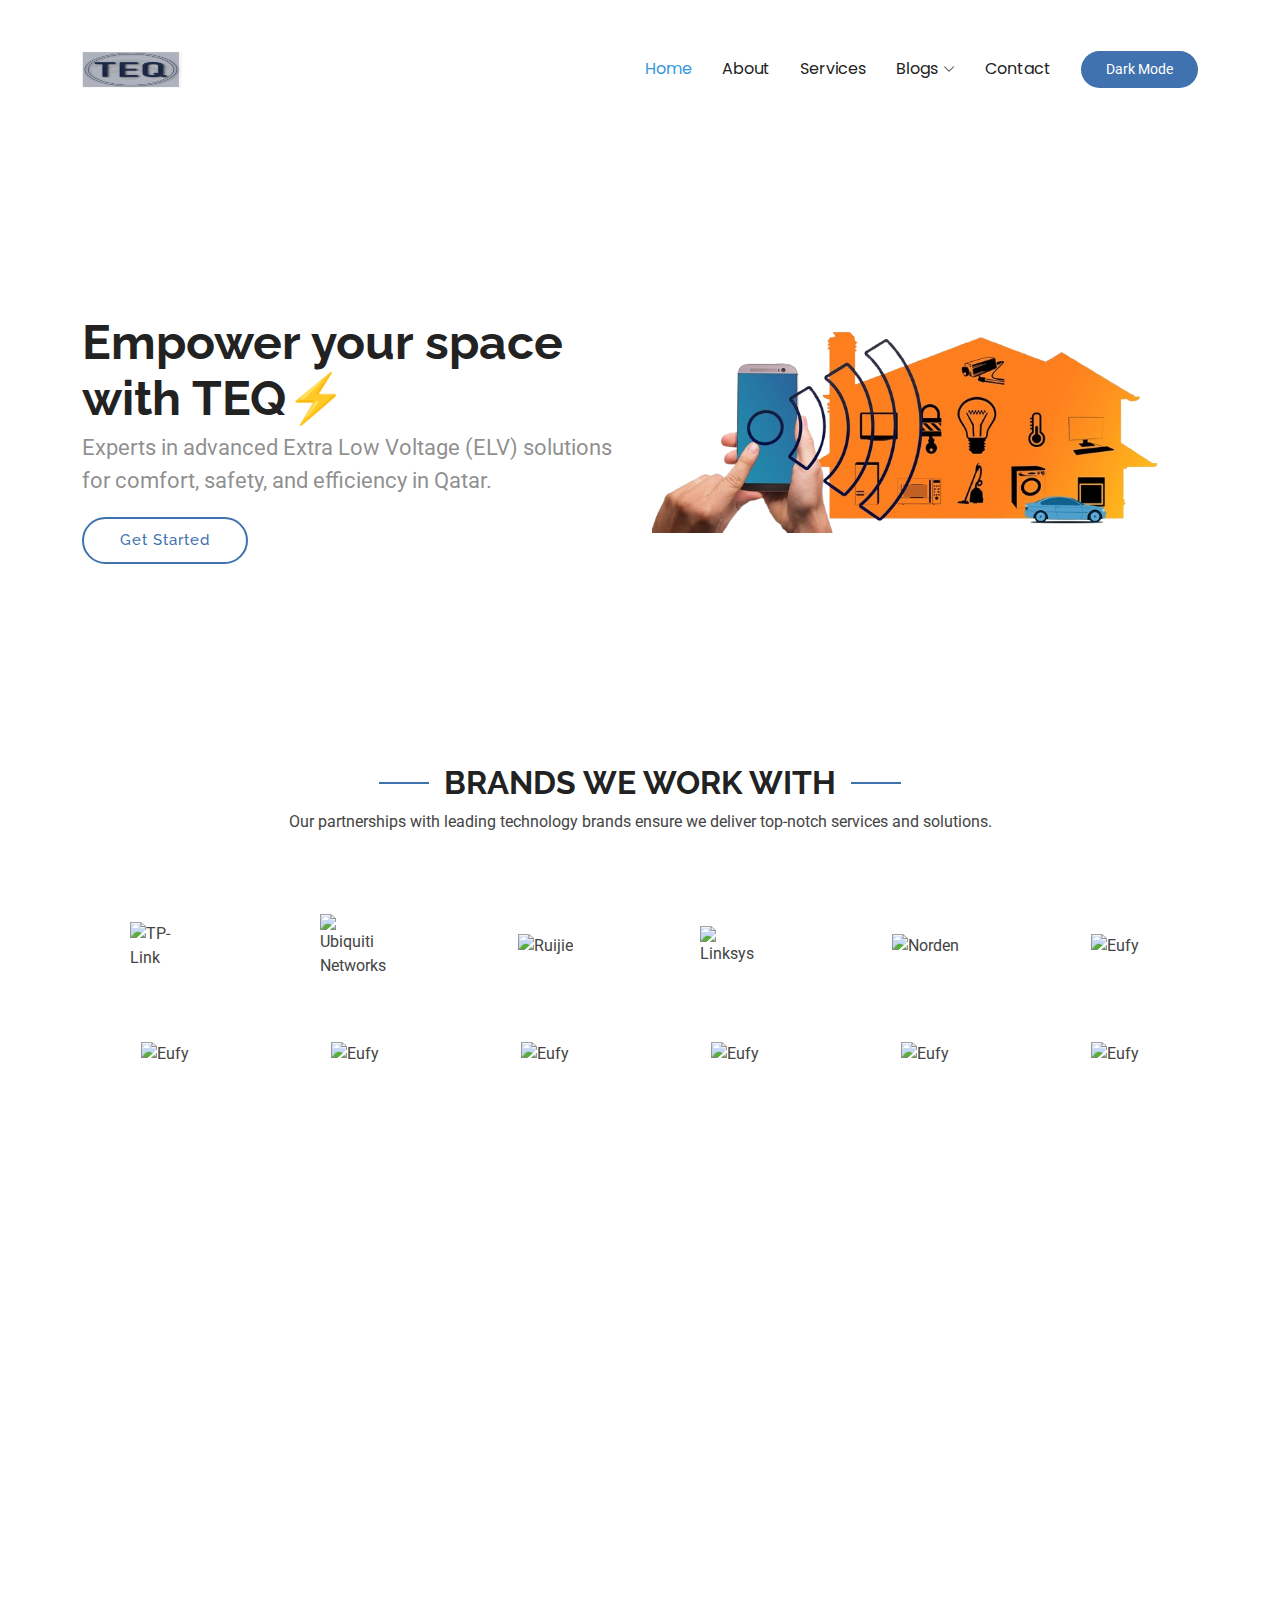
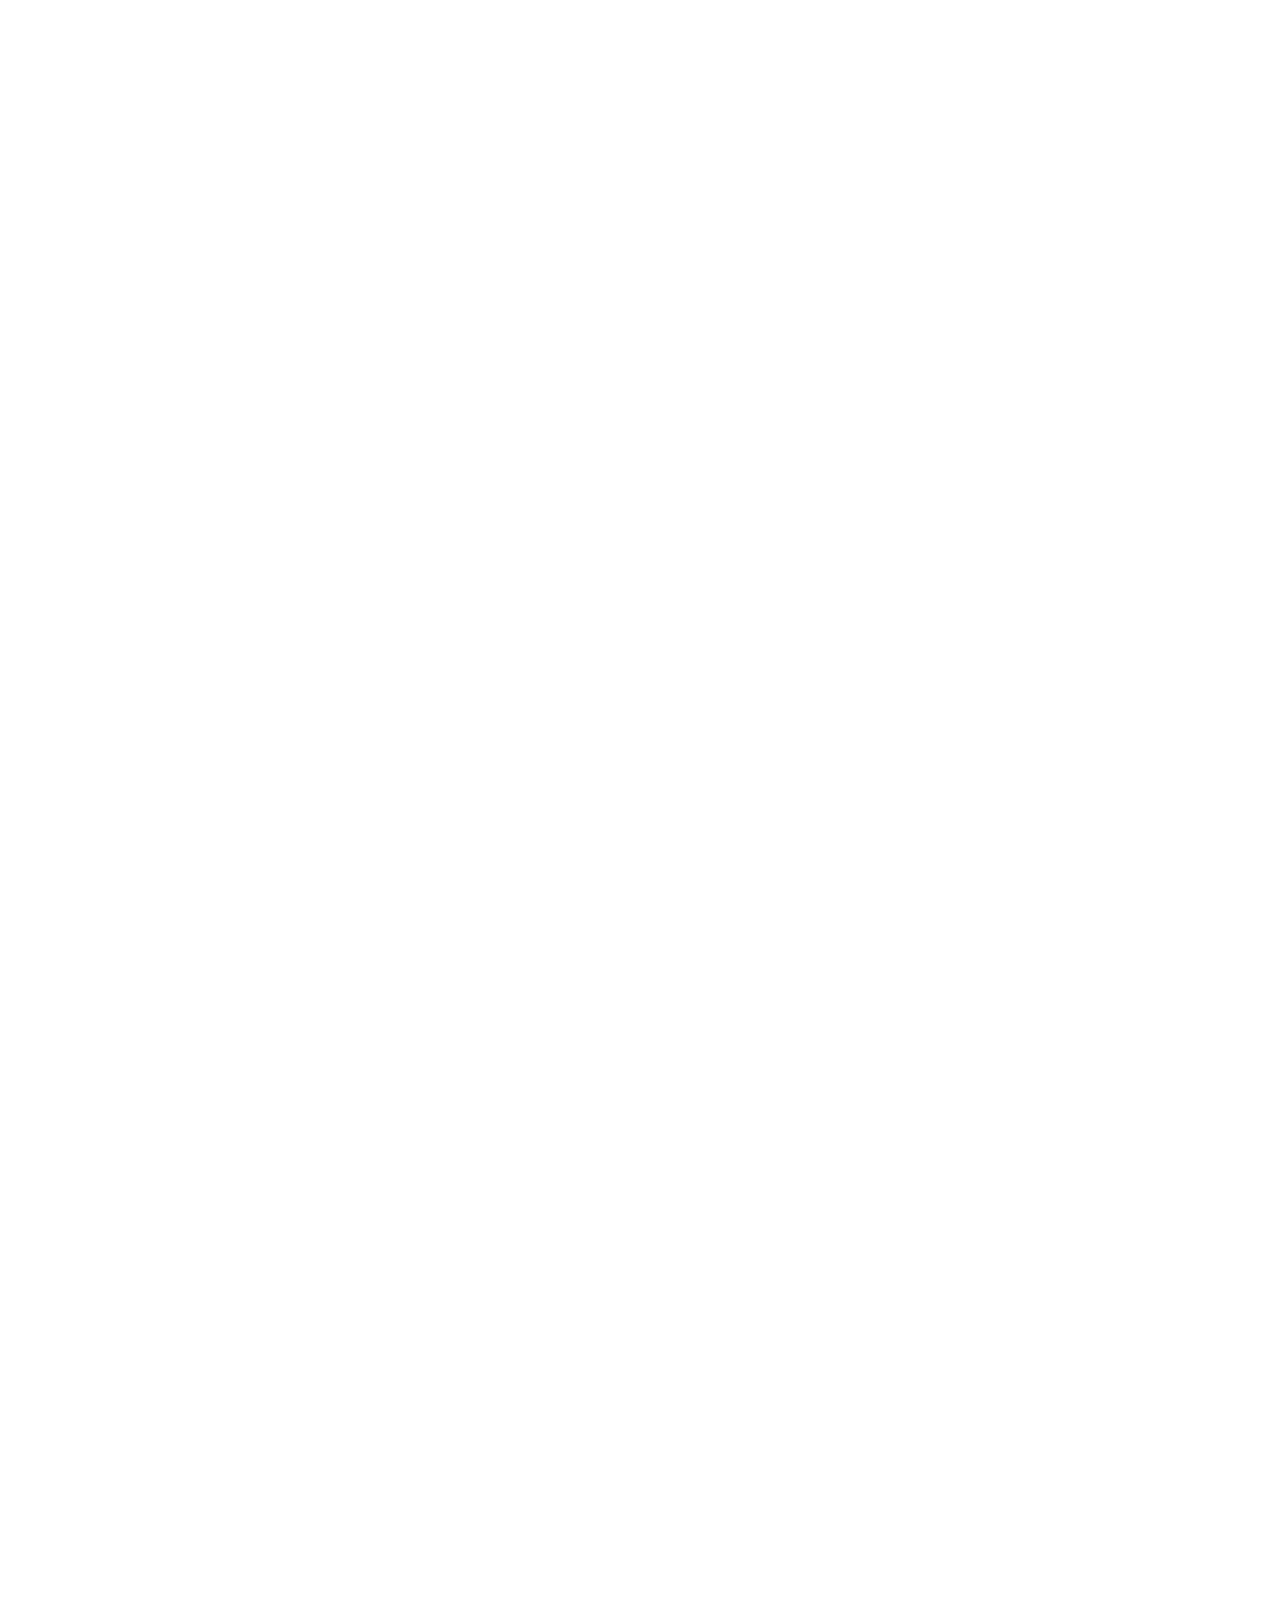
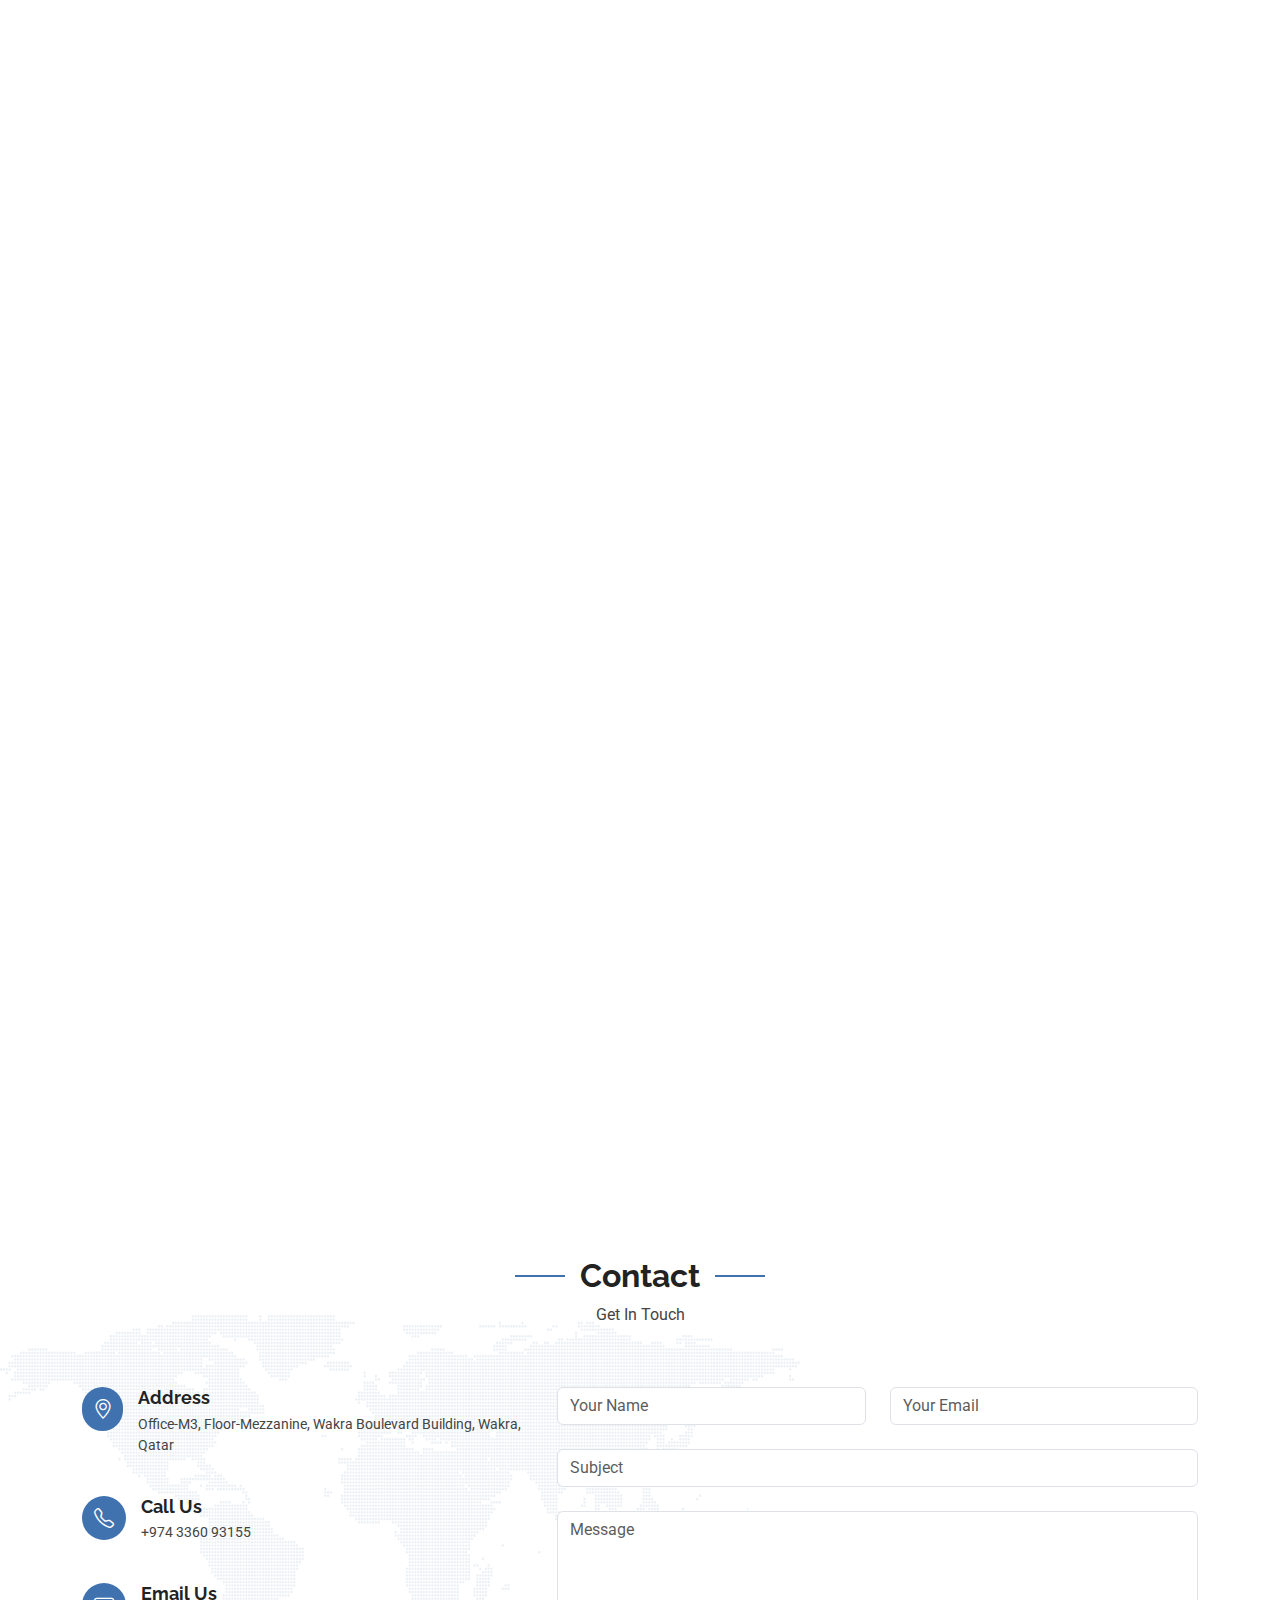
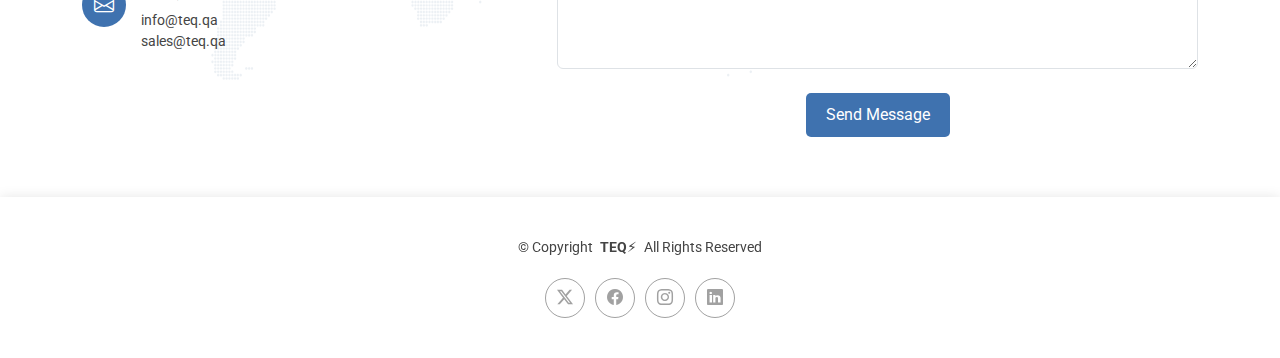
==== commit 3f06022e: "Added dark mode" ====
--- a/index.html
+++ b/index.html
@@ -58,6 +58,13 @@
       --accent-color: #3F72AF;
       --surface-color: #ffffff;
       --contrast-color: #ffffff;
+      --nav-color: #444444;
+
+      --nav-hover-color: #3498db;
+      --nav-mobile-background-color: #ffffff;
+      --nav-dropdown-background-color: #ffffff;
+      --nav-dropdown-color: #444444;
+      --nav-dropdown-hover-color: #3498db;
     }
 
     body.dark-mode {
@@ -67,6 +74,12 @@
       --accent-color: orange; 
       --surface-color: #444444; 
       --contrast-color: #222222;
+
+      --nav-hover-color: orange;
+      --nav-mobile-background-color: #3C3D37;
+      --nav-dropdown-background-color: #3C3D37;
+      --nav-dropdown-color: #fff;
+      --nav-dropdown-hover-color: orange;
     }
 
     
@@ -108,7 +121,6 @@
         </ul>
         <i class="mobile-nav-toggle d-xl-none bi bi-list"></i>
       </nav>
-      <!-- <a class="btn-getstarted" href="index.html#about">Get Started</a> -->
       <button id="dark-mode-toggle" class="btn-getstarted">Dark Mode</button>
 
       
@@ -143,9 +155,16 @@
         });
         new PureCounter();
         const darkModeToggle = document.getElementById("dark-mode-toggle");
-      darkModeToggle.addEventListener("click", () => {
-        document.body.classList.toggle("dark-mode");
-      });
+
+        darkModeToggle.addEventListener("click", () => {
+          document.body.classList.toggle("dark-mode");
+          if (document.body.classList.contains('dark-mode')) {
+            darkModeToggle.textContent = 'Light Mode';
+          } else {
+            darkModeToggle.textContent = 'Dark Mode';
+          }
+        });
+
       });
     </script>
     <script>
--- a/assets/css/main.css
+++ b/assets/css/main.css
@@ -7,6 +7,8 @@
 /* Global Colors - The following color variables are used throughout the website. Updating them here will change the color scheme of the entire website */
 :root {
   --background-color: #ffffff;
+
+  --service:#D2E0FB;
   /* Background color for the entire website, including individual sections */
   --default-color: #444444;
   /* Default color used for the majority of the text content across the entire website */
@@ -172,6 +174,7 @@
   font-size: 14px;
   padding: 8px 25px;
   margin: 0 0 0 30px;
+  border: none;
   border-radius: 50px;
   transition: 0.3s;
 }
@@ -225,7 +228,7 @@
 
   .navmenu a,
   .navmenu a:focus {
-    color: var(--nav-color);
+    color: var(--heading-color);
     padding: 18px 15px;
     font-size: 16px;
     font-family: var(--nav-font);
@@ -861,7 +864,7 @@
 # Services Section
 --------------------------------------------------------------*/
 .services .service-item {
-  background-color: #D2E0FB;
+  background-color:var(--background-color);
   box-shadow: 0px 0 30px 0 rgba(0, 0, 0, 0.1);
   padding: 50px 30px;
   transition: all ease-in-out 0.4s;
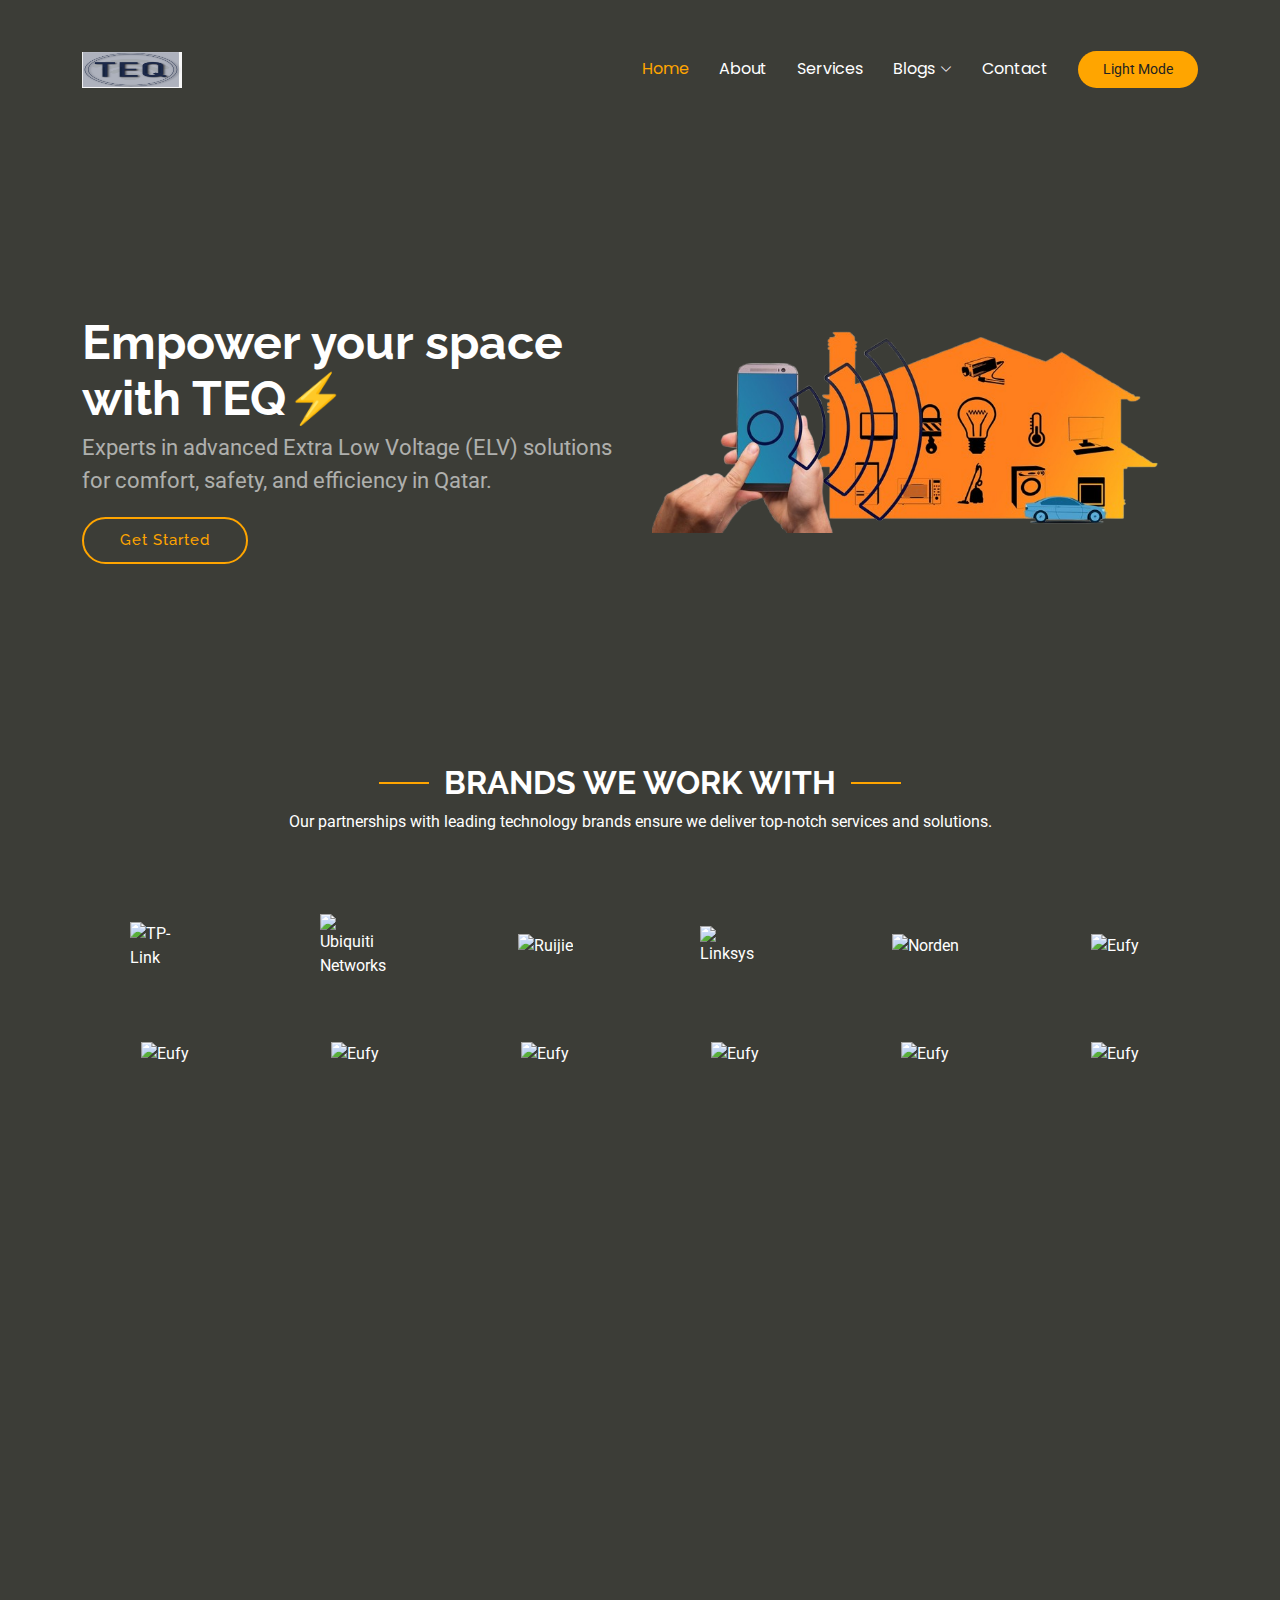
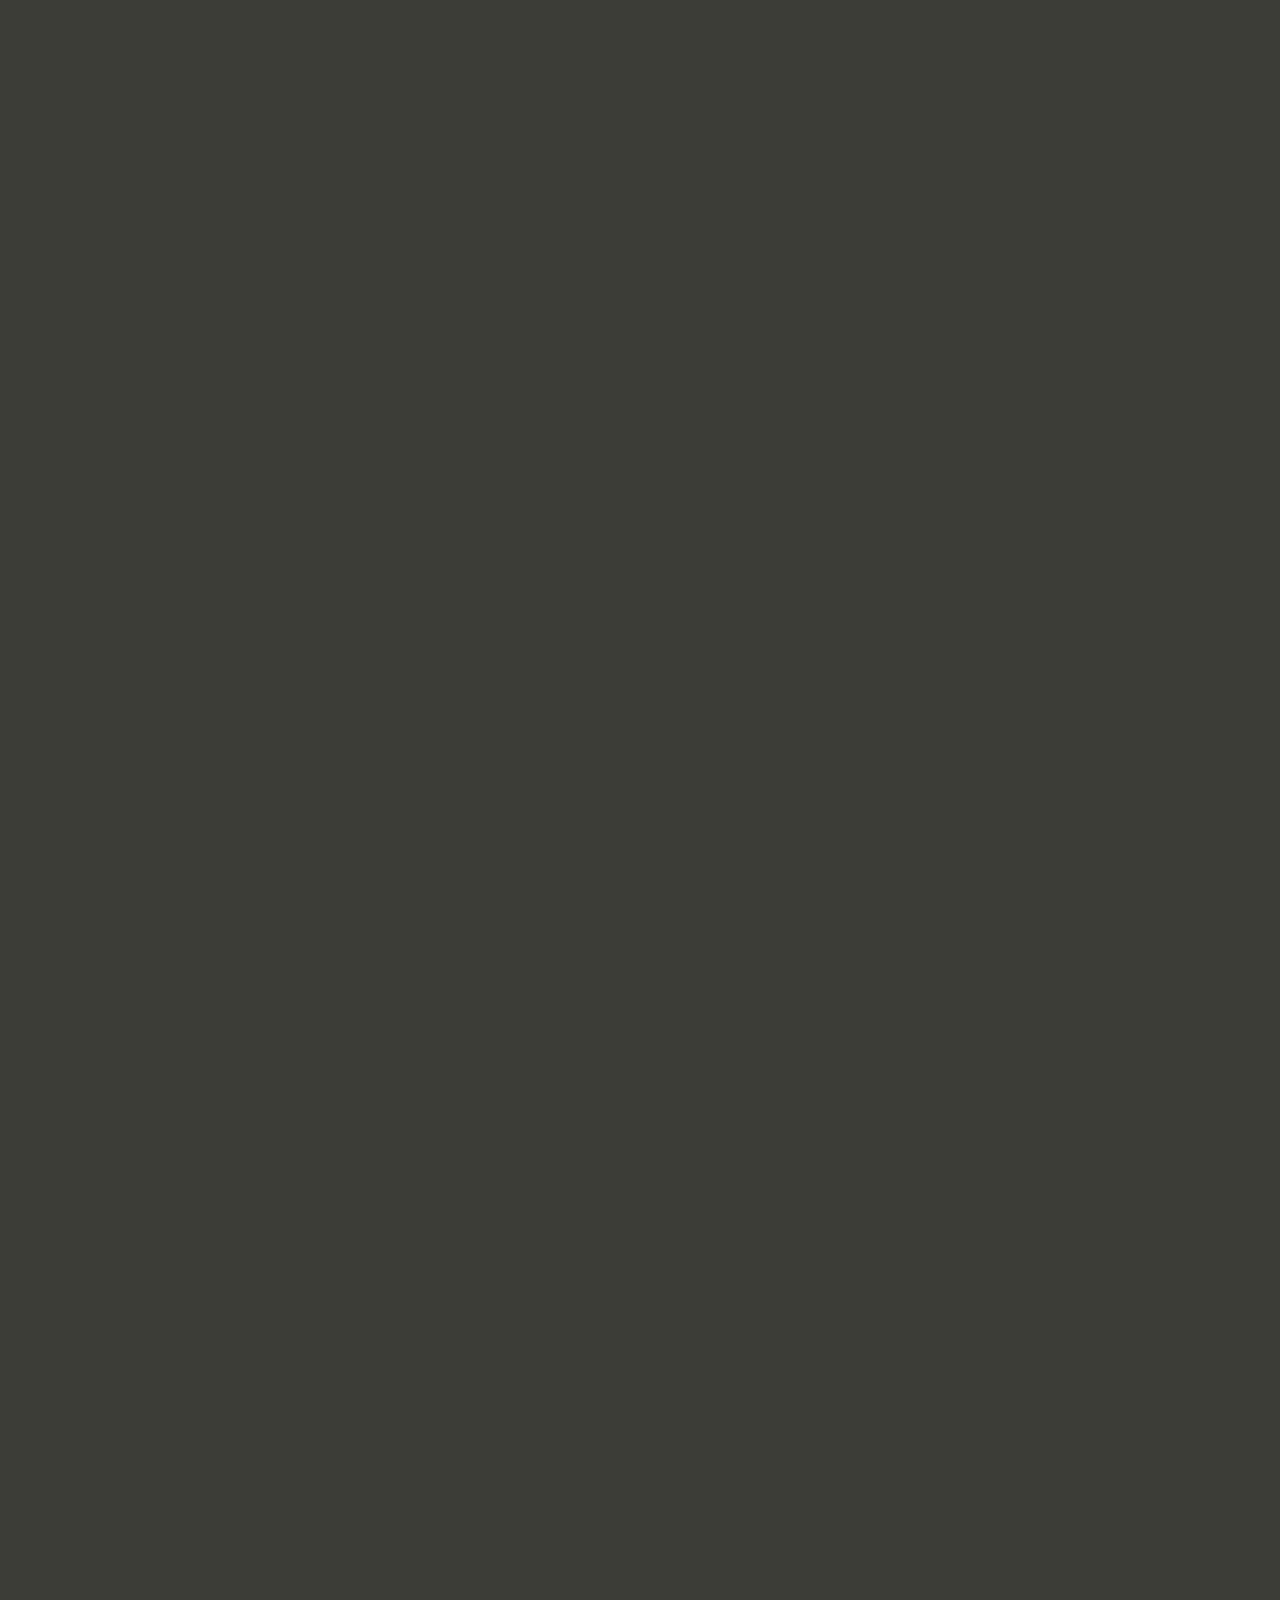
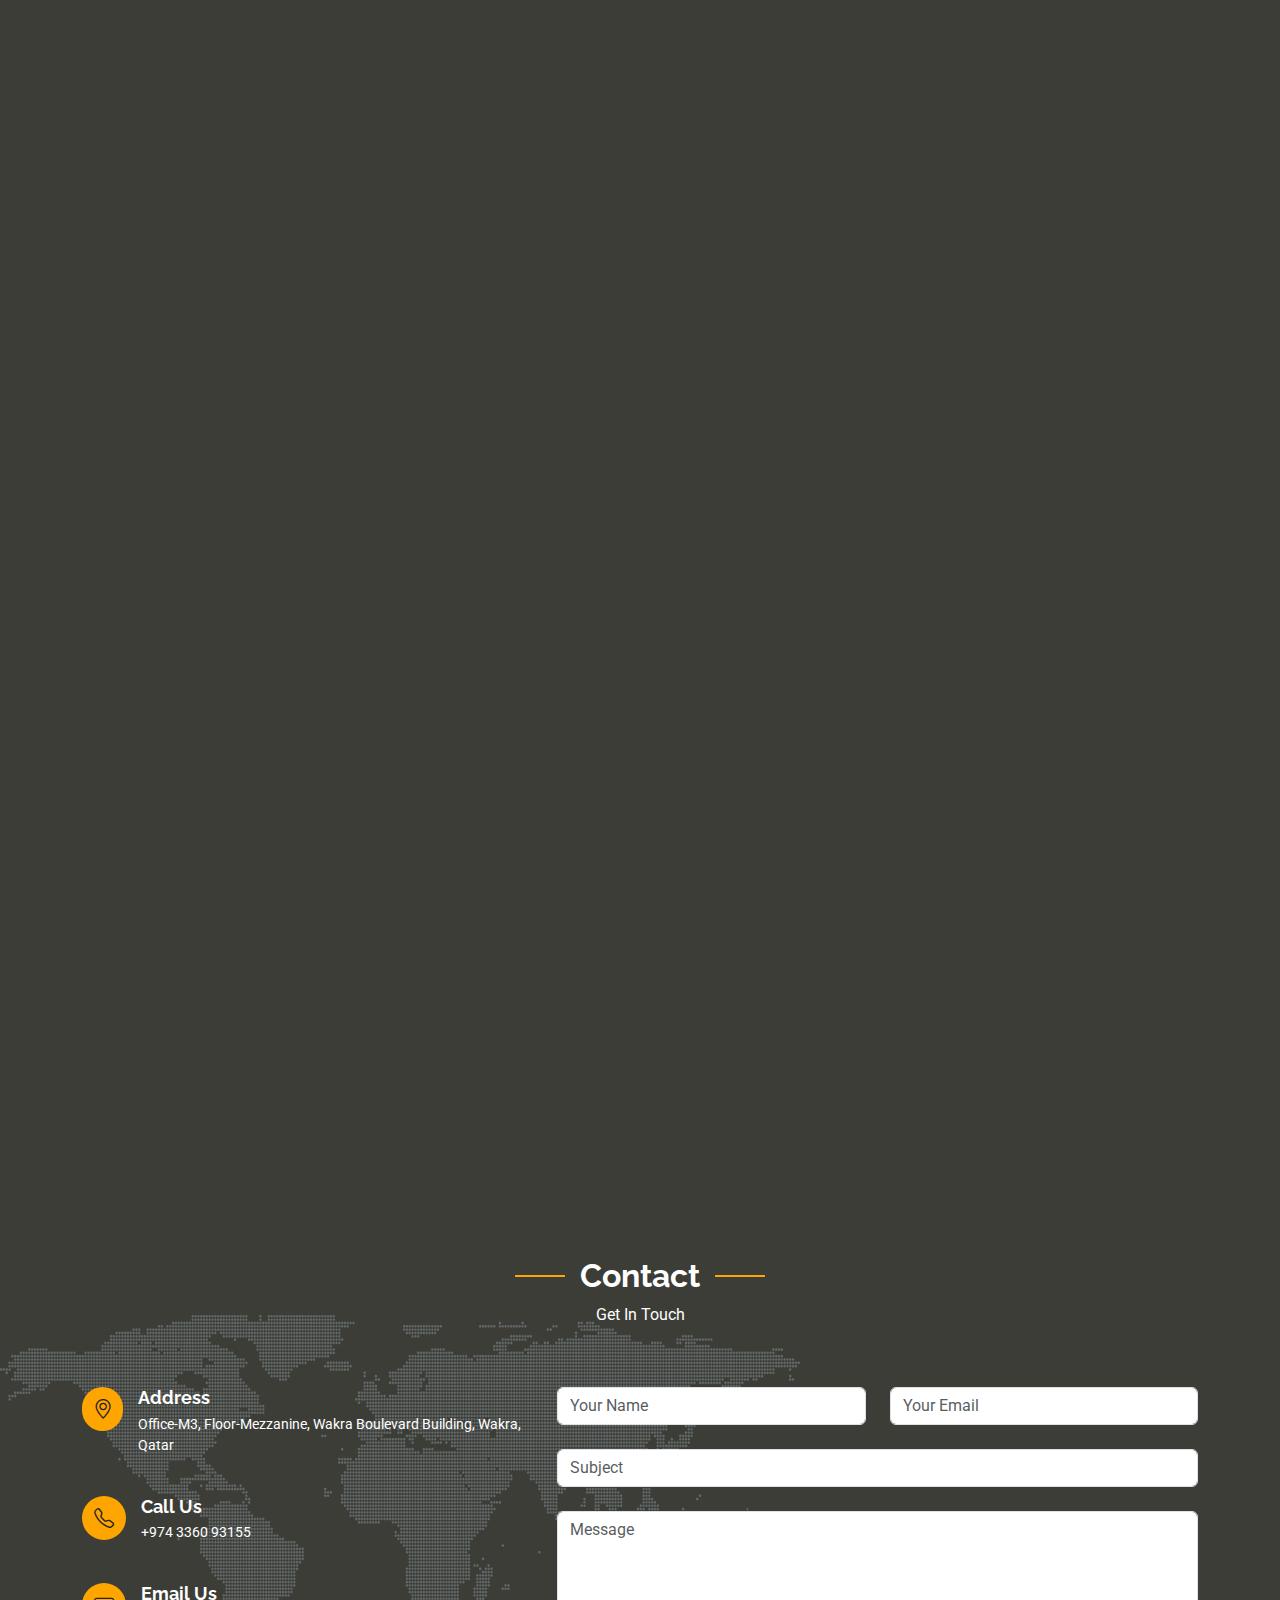
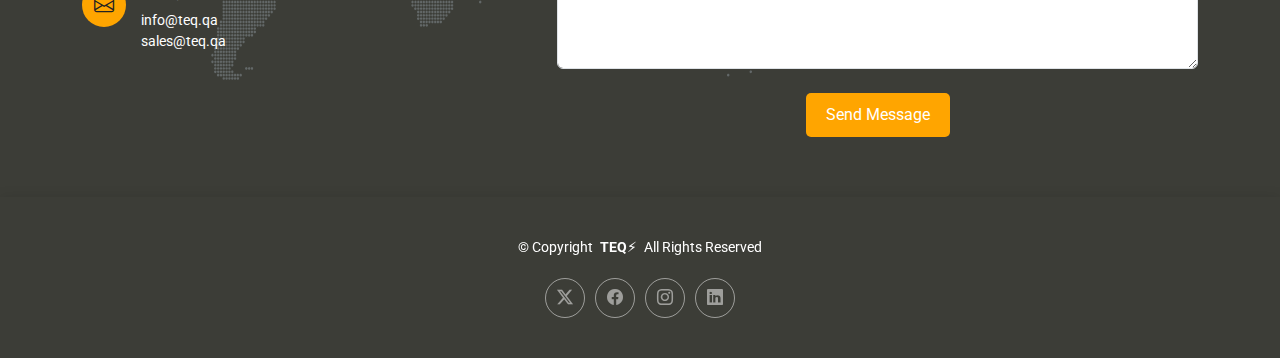
==== commit 8cd38054: "added dark mode as default" ====
--- a/index.html
+++ b/index.html
@@ -30,7 +30,7 @@
     function googleTranslateElementInit() {
       new google.translate.TranslateElement({
         pageLanguage: 'en',
-        includedLanguages: 'ar,en,hi',
+        includedLanguages: 'ar,en,hi,fr',
         layout: google.translate.TranslateElement.InlineLayout.SIMPLE
       }, 'google_translate_element');
     }
@@ -52,6 +52,22 @@
 <body class="index-page">
   <style>
      :root {
+
+      --background-color: #3C3D37;
+      --heading-color: #ffffff;
+      --default-color: #ffffff;
+      --accent-color: orange; 
+      --surface-color: #444444; 
+      --contrast-color: #222222;
+
+      --nav-hover-color: orange;
+      --nav-mobile-background-color: #3C3D37;
+      --nav-dropdown-background-color: #3C3D37;
+      --nav-dropdown-color: #fff;
+      --nav-dropdown-hover-color: orange;
+    }
+
+    body.light-mode {
       --background-color: #ffffff;
       --heading-color: #222222;
       --default-color: #444444;
@@ -65,21 +81,6 @@
       --nav-dropdown-background-color: #ffffff;
       --nav-dropdown-color: #444444;
       --nav-dropdown-hover-color: #3498db;
-    }
-
-    body.dark-mode {
-      --background-color: #3C3D37;
-      --heading-color: #ffffff;
-      --default-color: #ffffff;
-      --accent-color: orange; 
-      --surface-color: #444444; 
-      --contrast-color: #222222;
-
-      --nav-hover-color: orange;
-      --nav-mobile-background-color: #3C3D37;
-      --nav-dropdown-background-color: #3C3D37;
-      --nav-dropdown-color: #fff;
-      --nav-dropdown-hover-color: orange;
     }
 
     
@@ -121,7 +122,7 @@
         </ul>
         <i class="mobile-nav-toggle d-xl-none bi bi-list"></i>
       </nav>
-      <button id="dark-mode-toggle" class="btn-getstarted">Dark Mode</button>
+      <button id="dark-mode-toggle" class="btn-getstarted"> Light Mode</button>
 
       
     </div>
@@ -157,11 +158,11 @@
         const darkModeToggle = document.getElementById("dark-mode-toggle");
 
         darkModeToggle.addEventListener("click", () => {
-          document.body.classList.toggle("dark-mode");
-          if (document.body.classList.contains('dark-mode')) {
+          document.body.classList.toggle("light-mode");
+          if (document.body.classList.contains('light-mode')) {
+            darkModeToggle.textContent = 'Dark Mode';
+          } else {
             darkModeToggle.textContent = 'Light Mode';
-          } else {
-            darkModeToggle.textContent = 'Dark Mode';
           }
         });
 
--- a/assets/css/main.css
+++ b/assets/css/main.css
@@ -19,11 +19,7 @@
   --surface-color: #ffffff;
   /* The surface color is used as a background of boxed elements within sections, such as cards, icon boxes, or other elements that require a visual separation from the global background. */
   --contrast-color: #ffffff;
-  /* Contrast color for text, ensuring readability against backgrounds of accent, heading, or default colors. */
-}
-
-/* Nav Menu Colors - The following color variables are used specifically for the navigation menu. They are separate from the global colors to allow for more customization options */
-:root {
+
   --nav-color: #444444;
   /* The default color of the main navmenu links */
   --nav-hover-color: #3498db;
@@ -212,6 +208,7 @@
 @media (min-width: 1200px) {
   .navmenu {
     padding: 0;
+    border: none;
   }
 
   .navmenu ul {
